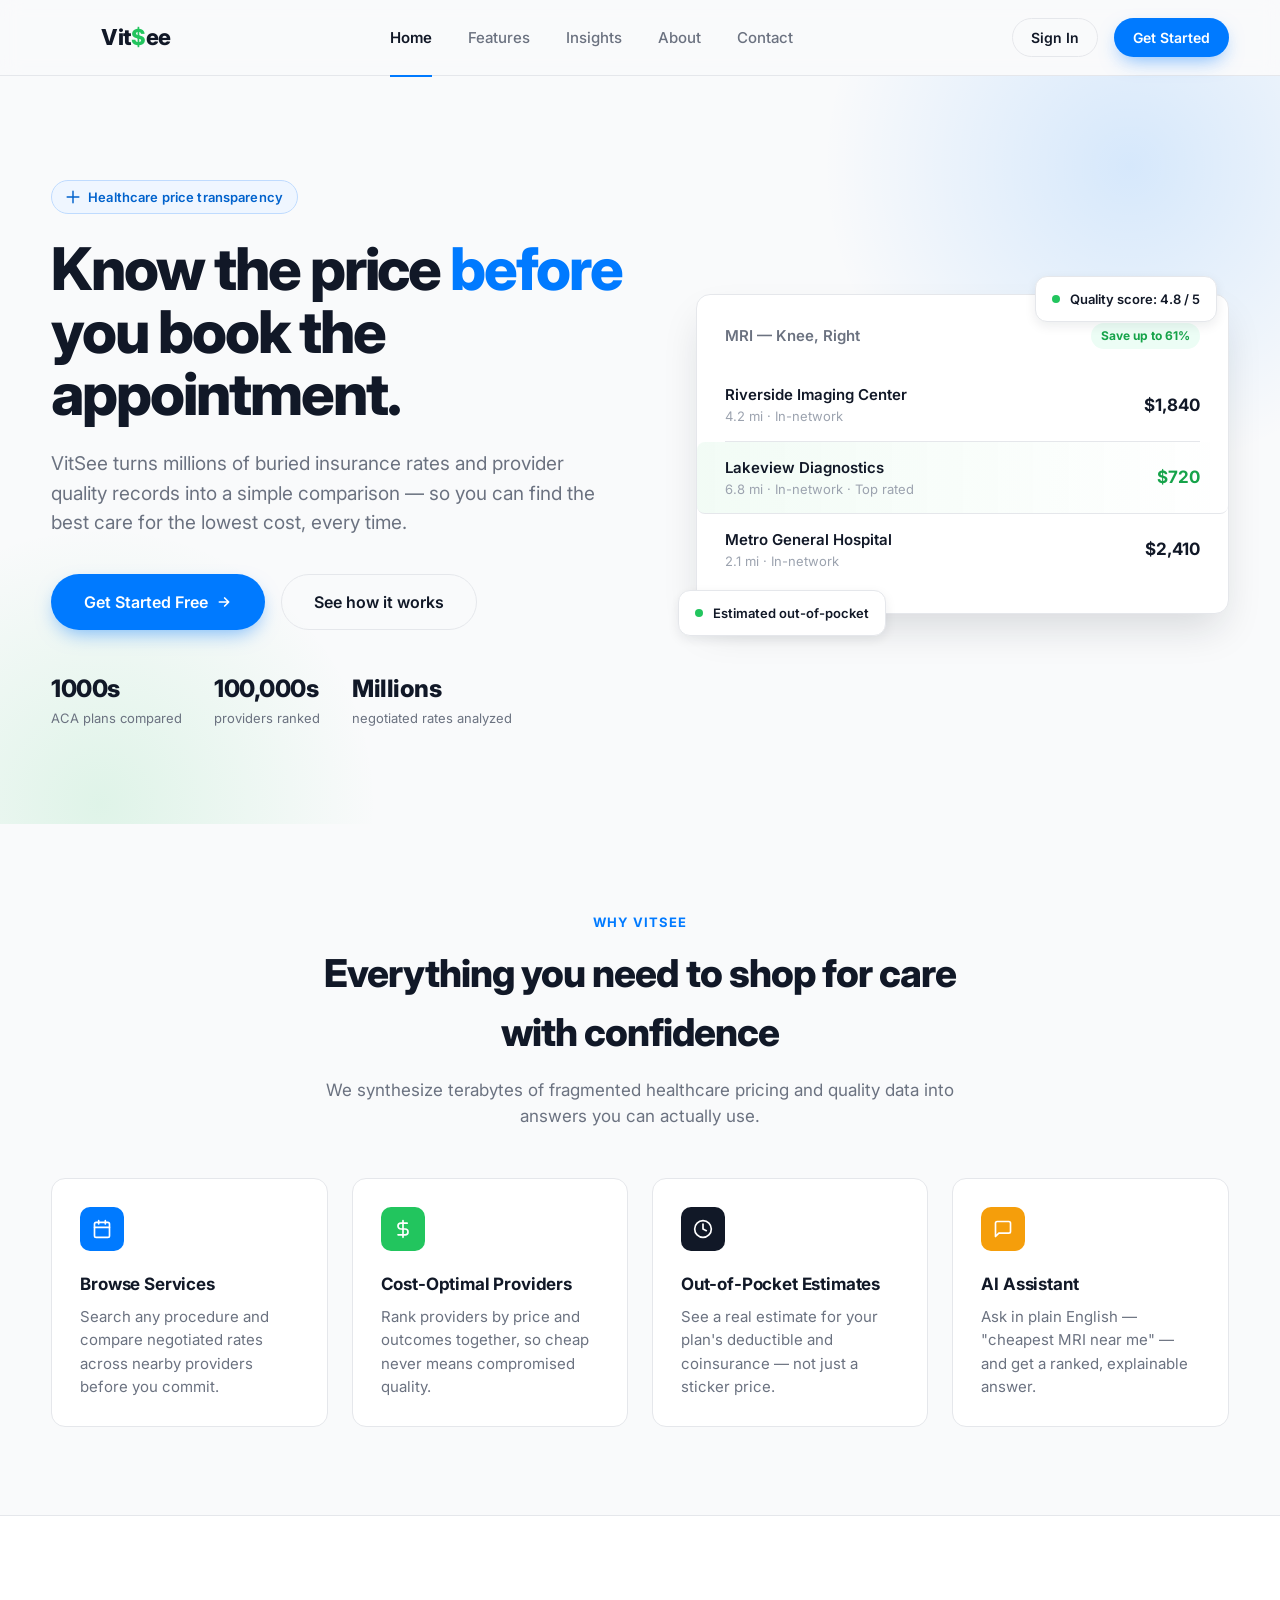
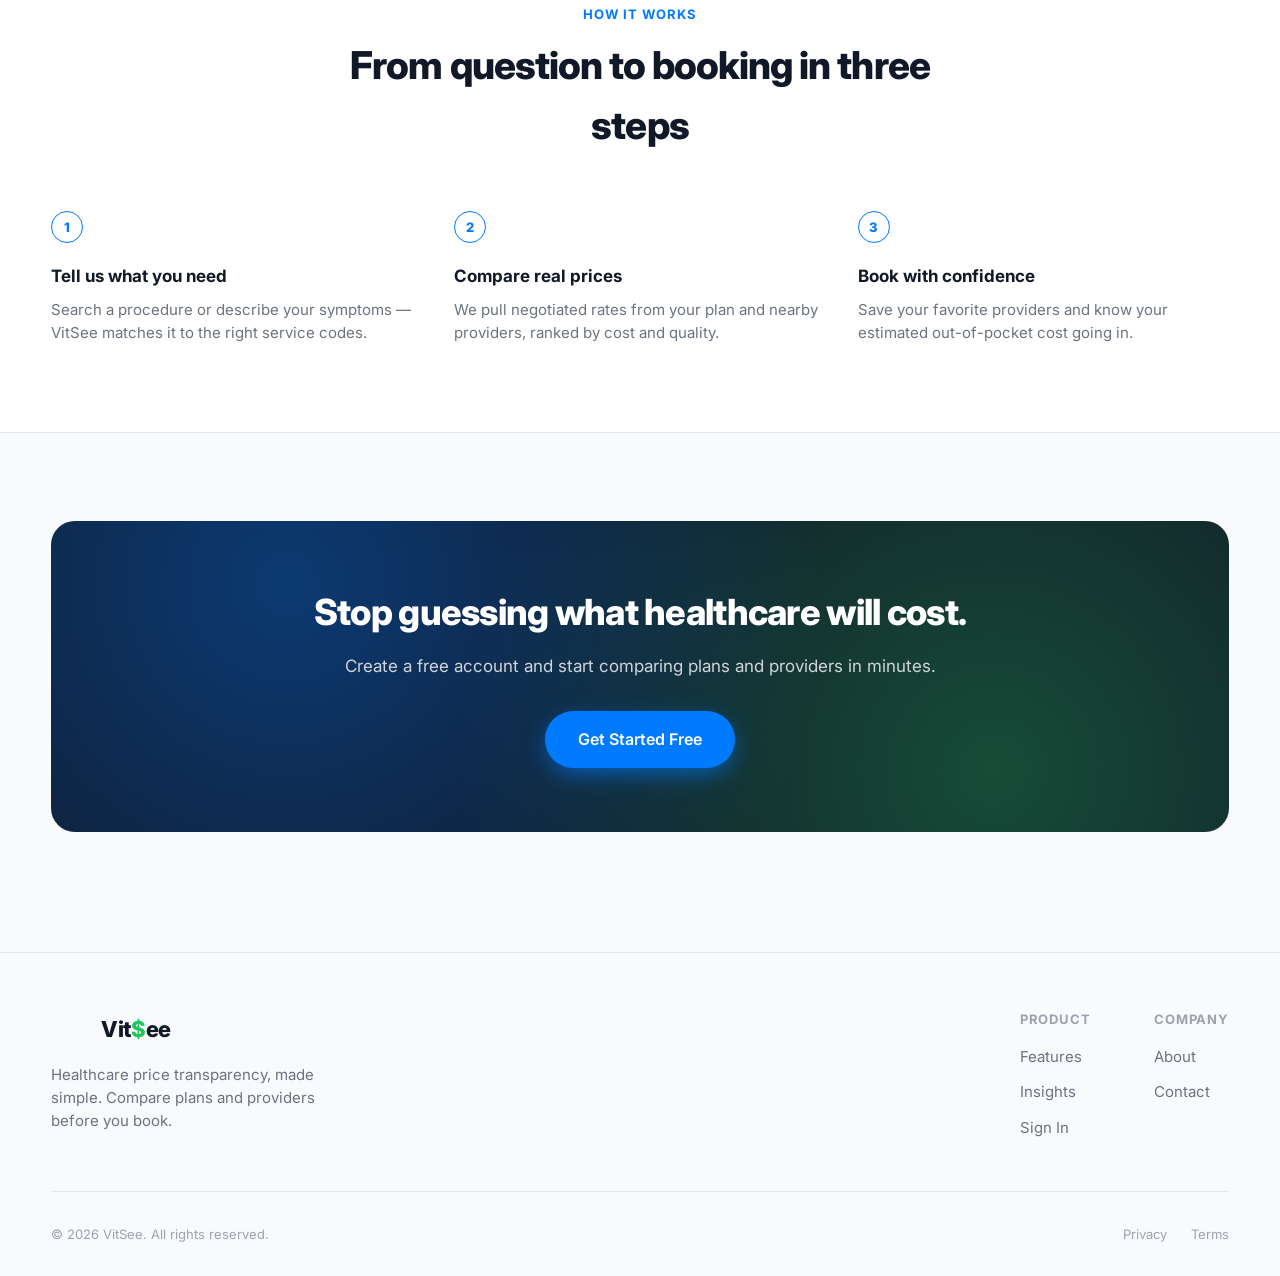
==== index.html @ c8ea60de "Add Insights section for data-analysis articles New insights.html listing page (card grid, one live " ====
<!doctype html>
<html lang="en">
<head>
<meta charset="utf-8">
<title>VitSee — See the price before you book</title>
<meta name="description" content="VitSee compares ACA health plans and providers so you can find quality care at the lowest out-of-pocket cost, before you book.">
<meta name="viewport" content="width=device-width, initial-scale=1">
<link rel="icon" type="image/x-icon" href="assets/favicon.ico">
<link rel="preconnect" href="https://fonts.googleapis.com">
<link rel="preconnect" href="https://fonts.gstatic.com" crossorigin>
<link href="https://fonts.googleapis.com/css2?family=Inter:wght@400;500;600;700;800&display=swap" rel="stylesheet">
<link rel="stylesheet" href="styles.css">
</head>
<body>

<header class="site-header">
  <div class="wrap header-inner">
    <a href="index.html" class="brand">
      <img src="assets/vitsee-logo.png" alt="VitSee logo">
      <span class="brand-text">Vit<span class="brand-accent">$</span>ee</span>
    </a>
    <nav class="main-nav">
      <a href="index.html" class="active">Home</a>
      <a href="features.html">Features</a>
      <a href="insights.html">Insights</a>
      <a href="about.html">About</a>
      <a href="contact.html">Contact</a>
    </nav>
    <div class="header-actions">
      <a href="https://salmon-flower-08599f31e-preview.westus2.4.azurestaticapps.net/login" class="btn btn-ghost btn-sm">Sign In</a>
      <a href="https://salmon-flower-08599f31e-preview.westus2.4.azurestaticapps.net/login" class="btn btn-accent btn-sm">Get Started</a>
    </div>
    <button class="nav-toggle" aria-label="Toggle navigation" aria-expanded="false">
      <span></span><span></span><span></span>
    </button>
  </div>
</header>

<main>

  <!-- Hero -->
  <section class="hero">
    <div class="wrap hero-inner">
      <div>
        <span class="eyebrow">
          <svg width="14" height="14" viewBox="0 0 24 24" fill="none" stroke="currentColor" stroke-width="2.5" stroke-linecap="round" stroke-linejoin="round"><path d="M12 2v20M2 12h20"/></svg>
          Healthcare price transparency
        </span>
        <h1>Know the price <span class="accent">before</span> you book the appointment.</h1>
        <p class="hero-sub">VitSee turns millions of buried insurance rates and provider quality records into a simple comparison — so you can find the best care for the lowest cost, every time.</p>
        <div class="hero-cta-row">
          <a href="https://salmon-flower-08599f31e-preview.westus2.4.azurestaticapps.net/login" class="btn btn-accent btn-lg">
            Get Started Free
            <svg width="16" height="16" viewBox="0 0 24 24" fill="none" stroke="currentColor" stroke-width="2.5" stroke-linecap="round" stroke-linejoin="round"><path d="M5 12h14M13 6l6 6-6 6"/></svg>
          </a>
          <a href="features.html" class="btn btn-ghost btn-lg">See how it works</a>
        </div>
        <div class="hero-trust">
          <div>
            <strong>1000s</strong>
            <span>ACA plans compared</span>
          </div>
          <div>
            <strong>100,000s</strong>
            <span>providers ranked</span>
          </div>
          <div>
            <strong>Millions</strong>
            <span>negotiated rates analyzed</span>
          </div>
        </div>
      </div>

      <div class="hero-visual">
        <div class="floating-chip chip-1">
          <span class="chip-dot"></span> Quality score: 4.8 / 5
        </div>
        <div class="savings-card">
          <div class="savings-card-header">
            <h3>MRI — Knee, Right</h3>
            <span class="savings-pill">Save up to 61%</span>
          </div>
          <div class="compare-row">
            <div>
              <div class="compare-name">Riverside Imaging Center</div>
              <div class="compare-meta">4.2 mi · In-network</div>
            </div>
            <div class="compare-price">$1,840</div>
          </div>
          <div class="compare-row best">
            <div>
              <div class="compare-name">Lakeview Diagnostics</div>
              <div class="compare-meta">6.8 mi · In-network · Top rated</div>
            </div>
            <div class="compare-price">$720</div>
          </div>
          <div class="compare-row">
            <div>
              <div class="compare-name">Metro General Hospital</div>
              <div class="compare-meta">2.1 mi · In-network</div>
            </div>
            <div class="compare-price">$2,410</div>
          </div>
        </div>
        <div class="floating-chip chip-2">
          <span class="chip-dot"></span> Estimated out-of-pocket
        </div>
      </div>
    </div>
  </section>

  <!-- Feature highlights -->
  <section id="features">
    <div class="wrap">
      <div class="section-head center reveal">
        <span class="section-label">Why VitSee</span>
        <h2>Everything you need to shop for care with confidence</h2>
        <p>We synthesize terabytes of fragmented healthcare pricing and quality data into answers you can actually use.</p>
      </div>

      <div class="feature-grid">
        <div class="feature-card reveal">
          <div class="feature-icon blue">
            <svg width="20" height="20" viewBox="0 0 24 24" fill="none" stroke="currentColor" stroke-width="2" stroke-linecap="round" stroke-linejoin="round"><rect x="3" y="4" width="18" height="18" rx="2"/><path d="M16 2v4M8 2v4M3 10h18"/></svg>
          </div>
          <h3>Browse Services</h3>
          <p>Search any procedure and compare negotiated rates across nearby providers before you commit.</p>
        </div>
        <div class="feature-card reveal">
          <div class="feature-icon green">
            <svg width="20" height="20" viewBox="0 0 24 24" fill="none" stroke="currentColor" stroke-width="2" stroke-linecap="round" stroke-linejoin="round"><path d="M12 2v20M17 5H9.5a3.5 3.5 0 0 0 0 7h5a3.5 3.5 0 0 1 0 7H6"/></svg>
          </div>
          <h3>Cost-Optimal Providers</h3>
          <p>Rank providers by price and outcomes together, so cheap never means compromised quality.</p>
        </div>
        <div class="feature-card reveal">
          <div class="feature-icon dark">
            <svg width="20" height="20" viewBox="0 0 24 24" fill="none" stroke="currentColor" stroke-width="2" stroke-linecap="round" stroke-linejoin="round"><circle cx="12" cy="12" r="10"/><path d="M12 6v6l4 2"/></svg>
          </div>
          <h3>Out-of-Pocket Estimates</h3>
          <p>See a real estimate for your plan's deductible and coinsurance — not just a sticker price.</p>
        </div>
        <div class="feature-card reveal">
          <div class="feature-icon amber">
            <svg width="20" height="20" viewBox="0 0 24 24" fill="none" stroke="currentColor" stroke-width="2" stroke-linecap="round" stroke-linejoin="round"><path d="M21 15a2 2 0 0 1-2 2H7l-4 4V5a2 2 0 0 1 2-2h14a2 2 0 0 1 2 2z"/></svg>
          </div>
          <h3>AI Assistant</h3>
          <p>Ask in plain English — "cheapest MRI near me" — and get a ranked, explainable answer.</p>
        </div>
      </div>
    </div>
  </section>

  <!-- How it works -->
  <section style="background: var(--surface-color); border-top: 1px solid var(--border-color); border-bottom: 1px solid var(--border-color);">
    <div class="wrap">
      <div class="section-head center reveal">
        <span class="section-label">How it works</span>
        <h2>From question to booking in three steps</h2>
      </div>
      <div class="steps">
        <div class="step reveal">
          <div class="step-number">1</div>
          <h3>Tell us what you need</h3>
          <p>Search a procedure or describe your symptoms — VitSee matches it to the right service codes.</p>
        </div>
        <div class="step reveal">
          <div class="step-number">2</div>
          <h3>Compare real prices</h3>
          <p>We pull negotiated rates from your plan and nearby providers, ranked by cost and quality.</p>
        </div>
        <div class="step reveal">
          <div class="step-number">3</div>
          <h3>Book with confidence</h3>
          <p>Save your favorite providers and know your estimated out-of-pocket cost going in.</p>
        </div>
      </div>
    </div>
  </section>

  <!-- Closing CTA -->
  <section>
    <div class="wrap">
      <div class="cta-banner reveal">
        <h2>Stop guessing what healthcare will cost.</h2>
        <p>Create a free account and start comparing plans and providers in minutes.</p>
        <a href="https://salmon-flower-08599f31e-preview.westus2.4.azurestaticapps.net/login" class="btn btn-accent btn-lg">Get Started Free</a>
      </div>
    </div>
  </section>

</main>

<footer class="site-footer">
  <div class="wrap">
    <div class="footer-top">
      <div class="footer-brand">
        <a href="index.html" class="brand">
          <img src="assets/vitsee-logo.png" alt="VitSee logo">
          <span class="brand-text">Vit<span class="brand-accent">$</span>ee</span>
        </a>
        <p>Healthcare price transparency, made simple. Compare plans and providers before you book.</p>
      </div>
      <div class="footer-cols">
        <div class="footer-col">
          <h5>Product</h5>
          <a href="features.html">Features</a>
          <a href="insights.html">Insights</a>
          <a href="https://salmon-flower-08599f31e-preview.westus2.4.azurestaticapps.net/login">Sign In</a>
        </div>
        <div class="footer-col">
          <h5>Company</h5>
          <a href="about.html">About</a>
          <a href="contact.html">Contact</a>
        </div>
      </div>
    </div>
    <div class="footer-bottom">
      <span>&copy; 2026 VitSee. All rights reserved.</span>
      <div class="footer-bottom-links">
        <a href="contact.html">Privacy</a>
        <a href="contact.html">Terms</a>
      </div>
    </div>
  </div>
</footer>

<script src="script.js"></script>
</body>
</html>
---- styles.css ----
/* ==========================================================================
   VitSee Marketing Site — Shared Stylesheet
   Palette and typography match the vitsee-web product app.
   ========================================================================== */

:root {
  --primary-color: #007AFF;
  --primary-dark: #0062CC;
  --primary-light: #EFF6FF;
  --accent-green: #22C55E;
  --accent-green-dark: #16A34A;
  --text-primary: #111827;
  --text-secondary: #6B7280;
  --text-muted: #9CA3AF;
  --bg-color: #F9FAFB;
  --surface-color: #FFFFFF;
  --border-color: #E5E7EB;
  --amber: #F59E0B;
  --red: #EF4444;

  --font-sans: 'Inter', -apple-system, BlinkMacSystemFont, "Segoe UI", Roboto, "Helvetica Neue", Arial, sans-serif;
  --header-height: 76px;
  --max-width: 1200px;

  --shadow-sm: 0 1px 2px rgba(17, 24, 39, 0.05);
  --shadow-md: 0 4px 12px rgba(17, 24, 39, 0.08);
  --shadow-lg: 0 20px 40px -8px rgba(17, 24, 39, 0.15);
  --radius: 14px;
}

* {
  box-sizing: border-box;
}

html {
  scroll-behavior: smooth;
}

body {
  margin: 0;
  font-family: var(--font-sans);
  color: var(--text-primary);
  background-color: var(--bg-color);
  -webkit-font-smoothing: antialiased;
  line-height: 1.55;
}

img {
  max-width: 100%;
  display: block;
}

a {
  color: inherit;
}

.wrap {
  width: 92%;
  max-width: var(--max-width);
  margin: 0 auto;
}

/* ---------- Header ---------- */

.site-header {
  position: sticky;
  top: 0;
  z-index: 100;
  background-color: rgba(249, 250, 251, 0.85);
  backdrop-filter: blur(10px);
  -webkit-backdrop-filter: blur(10px);
  border-bottom: 1px solid var(--border-color);
  height: var(--header-height);
}

.header-inner {
  display: flex;
  align-items: center;
  justify-content: space-between;
  height: 100%;
}

.brand {
  display: flex;
  align-items: center;
  gap: 0.625rem;
  text-decoration: none;
  color: inherit;
}

.brand img {
  height: 40px;
  width: 40px;
  border-radius: 9px;
}

.brand-text {
  font-size: 1.375rem;
  font-weight: 800;
  letter-spacing: -0.03em;
  color: var(--text-primary);
}

.brand-accent {
  color: var(--accent-green);
}

.main-nav {
  display: flex;
  align-items: center;
  gap: 2.25rem;
}

.main-nav a {
  text-decoration: none;
  color: var(--text-secondary);
  font-weight: 500;
  font-size: 0.9375rem;
  transition: color 0.15s ease;
  position: relative;
}

.main-nav a:hover {
  color: var(--text-primary);
}

.main-nav a.active {
  color: var(--text-primary);
  font-weight: 600;
}

.main-nav a.active::after {
  content: "";
  position: absolute;
  left: 0;
  right: 0;
  bottom: -28px;
  height: 2px;
  background: var(--primary-color);
}

.header-actions {
  display: flex;
  align-items: center;
  gap: 1rem;
}

.nav-toggle {
  display: none;
  background: none;
  border: none;
  padding: 0.5rem;
  cursor: pointer;
}

.nav-toggle span {
  display: block;
  width: 22px;
  height: 2px;
  background: var(--text-primary);
  margin: 5px 0;
  border-radius: 2px;
}

/* ---------- Buttons ---------- */

.btn {
  display: inline-flex;
  align-items: center;
  justify-content: center;
  gap: 0.5rem;
  padding: 0.75rem 1.5rem;
  border-radius: 999px;
  font-weight: 600;
  font-size: 0.9375rem;
  text-decoration: none;
  border: 1px solid transparent;
  cursor: pointer;
  transition: transform 0.15s ease, box-shadow 0.15s ease, background-color 0.15s ease, color 0.15s ease;
  white-space: nowrap;
}

.btn-primary {
  background-color: var(--text-primary);
  color: #fff;
  box-shadow: var(--shadow-sm);
}

.btn-primary:hover {
  transform: translateY(-1px);
  box-shadow: var(--shadow-md);
  background-color: #000;
}

.btn-accent {
  background-color: var(--primary-color);
  color: #fff;
  box-shadow: 0 8px 20px -6px rgba(0, 122, 255, 0.55);
}

.btn-accent:hover {
  transform: translateY(-1px);
  background-color: var(--primary-dark);
  box-shadow: 0 12px 24px -6px rgba(0, 122, 255, 0.6);
}

.btn-ghost {
  background-color: transparent;
  color: var(--text-primary);
  border-color: var(--border-color);
}

.btn-ghost:hover {
  border-color: var(--text-primary);
}

.btn-sm {
  padding: 0.5rem 1.125rem;
  font-size: 0.875rem;
}

.btn-lg {
  padding: 0.9375rem 2rem;
  font-size: 1rem;
}

/* ---------- Hero ---------- */

.hero {
  position: relative;
  overflow: hidden;
  padding: 6.5rem 0 6rem;
}

.hero::before {
  content: "";
  position: absolute;
  top: -220px;
  right: -160px;
  width: 620px;
  height: 620px;
  background: radial-gradient(circle, rgba(0, 122, 255, 0.14) 0%, rgba(0, 122, 255, 0) 70%);
  z-index: 0;
}

.hero::after {
  content: "";
  position: absolute;
  bottom: -260px;
  left: -180px;
  width: 560px;
  height: 560px;
  background: radial-gradient(circle, rgba(34, 197, 94, 0.12) 0%, rgba(34, 197, 94, 0) 70%);
  z-index: 0;
}

.hero-inner {
  position: relative;
  z-index: 1;
  display: grid;
  grid-template-columns: 1.05fr 0.95fr;
  gap: 3.5rem;
  align-items: center;
}

.eyebrow {
  display: inline-flex;
  align-items: center;
  gap: 0.5rem;
  background: var(--primary-light);
  color: var(--primary-dark);
  border: 1px solid #BFDBFE;
  padding: 0.375rem 0.875rem;
  border-radius: 999px;
  font-size: 0.8125rem;
  font-weight: 600;
  letter-spacing: 0.01em;
  margin-bottom: 1.5rem;
  animation: fadeUp 0.6s ease both;
}

.hero h1 {
  font-size: clamp(2.5rem, 4.6vw, 3.75rem);
  line-height: 1.06;
  letter-spacing: -0.035em;
  font-weight: 800;
  margin: 0 0 1.5rem;
  animation: fadeUp 0.6s ease 0.08s both;
}

.hero h1 .accent {
  color: var(--primary-color);
}

.hero-sub {
  font-size: 1.1875rem;
  color: var(--text-secondary);
  max-width: 46ch;
  margin: 0 0 2.25rem;
  animation: fadeUp 0.6s ease 0.16s both;
}

.hero-cta-row {
  display: flex;
  gap: 1rem;
  flex-wrap: wrap;
  margin-bottom: 2.5rem;
  animation: fadeUp 0.6s ease 0.24s both;
}

.hero-trust {
  display: flex;
  gap: 2rem;
  flex-wrap: wrap;
  animation: fadeUp 0.6s ease 0.32s both;
}

.hero-trust div {
  display: flex;
  flex-direction: column;
}

.hero-trust strong {
  font-size: 1.5rem;
  font-weight: 800;
  letter-spacing: -0.02em;
}

.hero-trust span {
  font-size: 0.8125rem;
  color: var(--text-secondary);
}

/* Hero visual: mock savings card */

.hero-visual {
  position: relative;
  animation: fadeUp 0.7s ease 0.2s both;
}

.savings-card {
  background: var(--surface-color);
  border: 1px solid var(--border-color);
  border-radius: var(--radius);
  box-shadow: var(--shadow-lg);
  padding: 1.75rem;
  position: relative;
  z-index: 2;
}

.savings-card-header {
  display: flex;
  justify-content: space-between;
  align-items: center;
  margin-bottom: 1.25rem;
}

.savings-card-header h3 {
  margin: 0;
  font-size: 0.9375rem;
  color: var(--text-secondary);
  font-weight: 600;
}

.savings-pill {
  background: #ECFDF5;
  color: var(--accent-green-dark);
  font-size: 0.75rem;
  font-weight: 700;
  padding: 0.25rem 0.625rem;
  border-radius: 999px;
}

.compare-row {
  display: flex;
  justify-content: space-between;
  align-items: center;
  padding: 0.875rem 0;
  border-bottom: 1px solid var(--border-color);
}

.compare-row:last-of-type {
  border-bottom: none;
}

.compare-name {
  font-weight: 600;
  font-size: 0.9375rem;
}

.compare-meta {
  color: var(--text-muted);
  font-size: 0.8125rem;
}

.compare-price {
  font-weight: 700;
  font-size: 1.0625rem;
}

.compare-row.best .compare-price {
  color: var(--accent-green-dark);
}

.compare-row.best {
  background: linear-gradient(90deg, rgba(34,197,94,0.06), transparent);
  margin: 0 -1.75rem;
  padding: 0.875rem 1.75rem;
  border-radius: 8px;
}

.floating-chip {
  position: absolute;
  background: var(--surface-color);
  border: 1px solid var(--border-color);
  border-radius: 12px;
  box-shadow: var(--shadow-md);
  padding: 0.75rem 1rem;
  display: flex;
  align-items: center;
  gap: 0.625rem;
  font-size: 0.8125rem;
  font-weight: 600;
  z-index: 3;
}

.floating-chip.chip-1 {
  top: -18px;
  right: 12px;
  animation: floatY 5s ease-in-out infinite;
}

.floating-chip.chip-2 {
  bottom: -22px;
  left: -18px;
  animation: floatY 6s ease-in-out infinite 0.4s;
}

.chip-dot {
  width: 8px;
  height: 8px;
  border-radius: 50%;
  background: var(--accent-green);
  flex-shrink: 0;
}

/* ---------- Section basics ---------- */

section {
  padding: 5.5rem 0;
}

.section-head {
  max-width: 640px;
  margin: 0 0 3rem;
}

.section-head.center {
  margin-left: auto;
  margin-right: auto;
  text-align: center;
}

.section-label {
  color: var(--primary-color);
  font-weight: 700;
  font-size: 0.8125rem;
  text-transform: uppercase;
  letter-spacing: 0.08em;
  margin-bottom: 0.75rem;
  display: block;
}

.section-head h2 {
  font-size: clamp(1.875rem, 3vw, 2.5rem);
  letter-spacing: -0.025em;
  margin: 0 0 0.875rem;
  font-weight: 800;
}

.section-head p {
  color: var(--text-secondary);
  font-size: 1.0625rem;
  margin: 0;
}

/* ---------- Feature cards ---------- */

.feature-grid {
  display: grid;
  grid-template-columns: repeat(4, 1fr);
  gap: 1.5rem;
}

.feature-card {
  background: var(--surface-color);
  border: 1px solid var(--border-color);
  border-radius: var(--radius);
  padding: 1.75rem;
  transition: transform 0.2s ease, box-shadow 0.2s ease, border-color 0.2s ease;
}

.feature-card:hover {
  transform: translateY(-4px);
  box-shadow: var(--shadow-md);
  border-color: #D8DEE9;
}

.feature-icon {
  width: 44px;
  height: 44px;
  border-radius: 10px;
  display: flex;
  align-items: center;
  justify-content: center;
  margin-bottom: 1.25rem;
  color: #fff;
}

.feature-icon.blue { background: var(--primary-color); }
.feature-icon.green { background: var(--accent-green); }
.feature-icon.amber { background: var(--amber); }
.feature-icon.dark { background: var(--text-primary); }

.feature-card h3 {
  font-size: 1.0625rem;
  margin: 0 0 0.5rem;
  font-weight: 700;
  letter-spacing: -0.01em;
}

.feature-card p {
  color: var(--text-secondary);
  font-size: 0.9375rem;
  margin: 0;
}

/* ---------- How it works ---------- */

.steps {
  display: grid;
  grid-template-columns: repeat(3, 1fr);
  gap: 2rem;
  position: relative;
}

.step {
  position: relative;
  padding-top: 0.5rem;
}

.step-number {
  font-size: 0.8125rem;
  font-weight: 800;
  color: var(--primary-color);
  border: 1.5px solid var(--primary-color);
  width: 32px;
  height: 32px;
  border-radius: 50%;
  display: flex;
  align-items: center;
  justify-content: center;
  margin-bottom: 1.25rem;
}

.step h3 {
  font-size: 1.0625rem;
  margin: 0 0 0.5rem;
  font-weight: 700;
}

.step p {
  color: var(--text-secondary);
  font-size: 0.9375rem;
  margin: 0;
}

/* ---------- Alternating feature rows (features.html) ---------- */

.feature-row {
  display: grid;
  grid-template-columns: 1fr 1fr;
  gap: 3.5rem;
  align-items: center;
  padding: 4rem 0;
  border-bottom: 1px solid var(--border-color);
}

.feature-row:last-child {
  border-bottom: none;
}

.feature-row.reverse .feature-row-media {
  order: 2;
}

.feature-row-media {
  background: var(--surface-color);
  border: 1px solid var(--border-color);
  border-radius: var(--radius);
  padding: 2rem;
  box-shadow: var(--shadow-sm);
  min-height: 260px;
  display: flex;
  align-items: center;
  justify-content: center;
}

.feature-row-tag {
  display: inline-block;
  font-size: 0.75rem;
  font-weight: 700;
  text-transform: uppercase;
  letter-spacing: 0.06em;
  color: var(--accent-green-dark);
  background: #ECFDF5;
  padding: 0.3rem 0.7rem;
  border-radius: 999px;
  margin-bottom: 1rem;
}

.feature-row h3 {
  font-size: 1.75rem;
  letter-spacing: -0.02em;
  margin: 0 0 1rem;
  font-weight: 800;
}

.feature-row p {
  color: var(--text-secondary);
  font-size: 1.0625rem;
  margin: 0 0 1.25rem;
}

.feature-row ul {
  list-style: none;
  padding: 0;
  margin: 0;
  display: flex;
  flex-direction: column;
  gap: 0.75rem;
}

.feature-row li {
  display: flex;
  align-items: flex-start;
  gap: 0.625rem;
  font-size: 0.9375rem;
  color: var(--text-primary);
}

.feature-row li svg {
  flex-shrink: 0;
  color: var(--accent-green-dark);
  margin-top: 2px;
}

/* mock UI blocks used inside feature-row-media */

.mock-bar {
  height: 12px;
  border-radius: 6px;
  background: var(--border-color);
}

.mock-list {
  width: 100%;
  display: flex;
  flex-direction: column;
  gap: 0.875rem;
}

.mock-pill-row {
  display: flex;
  gap: 0.5rem;
  flex-wrap: wrap;
}

.mock-pill {
  padding: 0.4rem 0.875rem;
  border-radius: 999px;
  background: var(--primary-light);
  color: var(--primary-dark);
  font-size: 0.8125rem;
  font-weight: 600;
}

.mock-chat-bubble {
  background: var(--bg-color);
  border: 1px solid var(--border-color);
  border-radius: 12px;
  padding: 0.875rem 1rem;
  font-size: 0.875rem;
  max-width: 80%;
}

.mock-chat-bubble.user {
  align-self: flex-end;
  background: var(--primary-color);
  color: #fff;
  border-color: transparent;
}

/* ---------- About page ---------- */

.stat-strip {
  display: grid;
  grid-template-columns: repeat(4, 1fr);
  gap: 1.5rem;
  padding: 3rem 0;
  border-top: 1px solid var(--border-color);
  border-bottom: 1px solid var(--border-color);
}

.stat-strip div {
  text-align: center;
}

.stat-strip strong {
  display: block;
  font-size: 2rem;
  font-weight: 800;
  letter-spacing: -0.02em;
  color: var(--primary-color);
}

.stat-strip span {
  color: var(--text-secondary);
  font-size: 0.875rem;
}

.prose {
  max-width: 720px;
  margin: 0 auto;
  font-size: 1.0625rem;
  color: var(--text-secondary);
}

.prose h2 {
  color: var(--text-primary);
  font-size: 1.75rem;
  letter-spacing: -0.02em;
  margin: 2.5rem 0 1rem;
  font-weight: 800;
}

.prose h2:first-child {
  margin-top: 0;
}

.prose p {
  margin: 0 0 1.25rem;
}

.value-grid {
  display: grid;
  grid-template-columns: repeat(3, 1fr);
  gap: 1.5rem;
  margin-top: 1rem;
}

.value-card {
  background: var(--surface-color);
  border: 1px solid var(--border-color);
  border-radius: var(--radius);
  padding: 1.75rem;
}

.value-card h4 {
  margin: 0 0 0.5rem;
  font-size: 1rem;
  font-weight: 700;
}

.value-card p {
  margin: 0;
  color: var(--text-secondary);
  font-size: 0.9375rem;
}

/* ---------- Contact page ---------- */

.contact-grid {
  display: grid;
  grid-template-columns: 1fr 1fr;
  gap: 3rem;
  align-items: start;
}

.contact-card {
  background: var(--surface-color);
  border: 1px solid var(--border-color);
  border-radius: var(--radius);
  padding: 2.5rem;
  box-shadow: var(--shadow-sm);
}

.contact-method {
  display: flex;
  align-items: flex-start;
  gap: 1rem;
  padding: 1.25rem 0;
  border-bottom: 1px solid var(--border-color);
}

.contact-method:last-child {
  border-bottom: none;
}

.contact-icon {
  width: 40px;
  height: 40px;
  border-radius: 10px;
  background: var(--primary-light);
  color: var(--primary-color);
  display: flex;
  align-items: center;
  justify-content: center;
  flex-shrink: 0;
}

.contact-method h4 {
  margin: 0 0 0.25rem;
  font-size: 0.9375rem;
  font-weight: 700;
}

.contact-method p, .contact-method a {
  margin: 0;
  color: var(--text-secondary);
  font-size: 0.9375rem;
  text-decoration: none;
}

.contact-method a:hover {
  color: var(--primary-color);
}

/* ---------- Insights listing ---------- */

.insights-filter {
  display: flex;
  flex-wrap: wrap;
  gap: 0.625rem;
  margin-bottom: 2.5rem;
}

.filter-pill {
  padding: 0.5rem 1.125rem;
  border-radius: 999px;
  border: 1px solid var(--border-color);
  background: var(--surface-color);
  color: var(--text-secondary);
  font-size: 0.875rem;
  font-weight: 600;
  text-decoration: none;
  transition: border-color 0.15s ease, color 0.15s ease;
}

.filter-pill:hover {
  border-color: var(--primary-color);
  color: var(--primary-color);
}

.filter-pill.active {
  background: var(--text-primary);
  border-color: var(--text-primary);
  color: #fff;
}

.insight-grid {
  display: grid;
  grid-template-columns: repeat(3, 1fr);
  gap: 1.75rem;
}

.insight-card {
  display: flex;
  flex-direction: column;
  background: var(--surface-color);
  border: 1px solid var(--border-color);
  border-radius: var(--radius);
  overflow: hidden;
  text-decoration: none;
  color: inherit;
  transition: transform 0.2s ease, box-shadow 0.2s ease, border-color 0.2s ease;
}

.insight-card:hover {
  transform: translateY(-4px);
  box-shadow: var(--shadow-md);
  border-color: #D8DEE9;
}

.insight-card-media {
  height: 160px;
  display: flex;
  align-items: center;
  justify-content: center;
  position: relative;
  overflow: hidden;
}

.insight-card-media svg {
  position: relative;
  z-index: 1;
}

.insight-card-media::before {
  content: "";
  position: absolute;
  inset: 0;
  opacity: 0.9;
}

.insight-card-media.tone-blue::before { background: linear-gradient(135deg, #DBEAFE, #EFF6FF); }
.insight-card-media.tone-green::before { background: linear-gradient(135deg, #DCFCE7, #ECFDF5); }
.insight-card-media.tone-amber::before { background: linear-gradient(135deg, #FEF3C7, #FFFBEB); }

.insight-card-media.tone-blue svg { color: var(--primary-color); }
.insight-card-media.tone-green svg { color: var(--accent-green-dark); }
.insight-card-media.tone-amber svg { color: var(--amber); }

.insight-card-body {
  padding: 1.5rem;
  display: flex;
  flex-direction: column;
  gap: 0.75rem;
  flex: 1;
}

.insight-card-tag {
  display: inline-flex;
  align-self: flex-start;
  font-size: 0.75rem;
  font-weight: 700;
  text-transform: uppercase;
  letter-spacing: 0.05em;
  color: var(--primary-dark);
  background: var(--primary-light);
  padding: 0.25rem 0.625rem;
  border-radius: 999px;
}

.insight-card-body h3 {
  margin: 0;
  font-size: 1.125rem;
  font-weight: 700;
  letter-spacing: -0.01em;
  line-height: 1.35;
}

.insight-card-body p {
  margin: 0;
  color: var(--text-secondary);
  font-size: 0.9375rem;
  flex: 1;
}

.insight-card-meta {
  display: flex;
  justify-content: space-between;
  align-items: center;
  font-size: 0.8125rem;
  color: var(--text-muted);
  padding-top: 0.75rem;
  border-top: 1px solid var(--border-color);
  margin-top: 0.25rem;
}

.insight-card.featured {
  grid-column: span 2;
}

.insight-card.featured .insight-card-media {
  height: 220px;
}

.insight-card.featured .insight-card-body h3 {
  font-size: 1.5rem;
}

/* ---------- Article page ---------- */

.article-header {
  padding: 3rem 0 2.5rem;
  border-bottom: 1px solid var(--border-color);
}

.article-meta-row {
  display: flex;
  align-items: center;
  gap: 0.75rem;
  margin-bottom: 1.25rem;
  font-size: 0.875rem;
  color: var(--text-muted);
}

.article-header h1 {
  font-size: clamp(2rem, 3.6vw, 2.875rem);
  letter-spacing: -0.03em;
  font-weight: 800;
  line-height: 1.12;
  max-width: 850px;
  margin: 0 0 1.25rem;
}

.article-dek {
  font-size: 1.1875rem;
  color: var(--text-secondary);
  max-width: 700px;
  margin: 0;
}

.article-body {
  max-width: 720px;
  margin: 0 auto;
  padding: 3rem 0;
}

.article-body p {
  font-size: 1.0625rem;
  color: var(--text-secondary);
  margin: 0 0 1.25rem;
}

.article-body h2 {
  font-size: 1.625rem;
  letter-spacing: -0.02em;
  font-weight: 800;
  color: var(--text-primary);
  margin: 2.75rem 0 1rem;
}

.article-body h2:first-child {
  margin-top: 0;
}

.stat-callout-row {
  display: grid;
  grid-template-columns: repeat(3, 1fr);
  gap: 1rem;
  margin: 2rem 0 2.5rem;
}

.stat-callout {
  background: var(--surface-color);
  border: 1px solid var(--border-color);
  border-radius: 12px;
  padding: 1.25rem;
  text-align: center;
}

.stat-callout strong {
  display: block;
  font-size: 1.75rem;
  font-weight: 800;
  letter-spacing: -0.02em;
  color: var(--primary-color);
  margin-bottom: 0.25rem;
}

.stat-callout span {
  font-size: 0.8125rem;
  color: var(--text-secondary);
}

.chart-block {
  background: var(--surface-color);
  border: 1px solid var(--border-color);
  border-radius: var(--radius);
  padding: 1.75rem;
  margin: 2rem 0 2.5rem;
}

.chart-block-title {
  font-size: 0.875rem;
  font-weight: 700;
  color: var(--text-primary);
  margin-bottom: 1.25rem;
}

.bar-chart {
  display: flex;
  flex-direction: column;
  gap: 0.875rem;
}

.bar-row {
  display: grid;
  grid-template-columns: 140px 1fr 70px;
  align-items: center;
  gap: 0.75rem;
  font-size: 0.875rem;
}

.bar-row-label {
  color: var(--text-secondary);
  white-space: nowrap;
  overflow: hidden;
  text-overflow: ellipsis;
}

.bar-track {
  height: 10px;
  background: var(--bg-color);
  border-radius: 999px;
  overflow: hidden;
}

.bar-fill {
  height: 100%;
  border-radius: 999px;
  background: var(--primary-color);
}

.bar-fill.accent {
  background: var(--accent-green);
}

.bar-row-value {
  text-align: right;
  font-weight: 700;
  color: var(--text-primary);
}

.callout-box {
  border-left: 3px solid var(--primary-color);
  background: var(--primary-light);
  border-radius: 0 10px 10px 0;
  padding: 1.25rem 1.5rem;
  margin: 2rem 0;
}

.callout-box p {
  margin: 0;
  color: #1E3A8A;
  font-size: 1rem;
}

.methodology-box {
  background: var(--surface-color);
  border: 1px solid var(--border-color);
  border-radius: var(--radius);
  padding: 1.75rem;
  margin-top: 2.5rem;
}

.methodology-box h4 {
  margin: 0 0 0.75rem;
  font-size: 0.9375rem;
  font-weight: 700;
}

.methodology-box p {
  font-size: 0.9375rem;
  margin: 0;
}

.article-footer-nav {
  border-top: 1px solid var(--border-color);
  padding: 2.5rem 0;
  display: flex;
  justify-content: space-between;
  align-items: center;
}

/* ---------- CTA banner ---------- */

.cta-banner {
  background: var(--text-primary);
  border-radius: 24px;
  padding: 4rem 3rem;
  text-align: center;
  position: relative;
  overflow: hidden;
}

.cta-banner::before {
  content: "";
  position: absolute;
  inset: 0;
  background: radial-gradient(circle at 20% 20%, rgba(0,122,255,0.35), transparent 55%),
              radial-gradient(circle at 80% 80%, rgba(34,197,94,0.3), transparent 55%);
}

.cta-banner > * {
  position: relative;
  z-index: 1;
}

.cta-banner h2 {
  color: #fff;
  font-size: clamp(1.75rem, 3vw, 2.25rem);
  letter-spacing: -0.02em;
  margin: 0 0 0.75rem;
  font-weight: 800;
}

.cta-banner p {
  color: #D1D5DB;
  font-size: 1.0625rem;
  margin: 0 0 2rem;
}

.cta-banner .btn-accent {
  box-shadow: 0 8px 24px -4px rgba(0,122,255,0.7);
}

/* ---------- Footer ---------- */

.site-footer {
  border-top: 1px solid var(--border-color);
  padding: 3.5rem 0 2rem;
  margin-top: 2rem;
}

.footer-top {
  display: flex;
  justify-content: space-between;
  gap: 3rem;
  padding-bottom: 2.5rem;
}

.footer-brand .brand {
  margin-bottom: 0.875rem;
}

.footer-brand p {
  color: var(--text-secondary);
  font-size: 0.9375rem;
  max-width: 32ch;
  margin: 0;
}

.footer-cols {
  display: flex;
  gap: 4rem;
}

.footer-col h5 {
  font-size: 0.8125rem;
  text-transform: uppercase;
  letter-spacing: 0.06em;
  color: var(--text-muted);
  margin: 0 0 1rem;
}

.footer-col a {
  display: block;
  color: var(--text-secondary);
  text-decoration: none;
  font-size: 0.9375rem;
  margin-bottom: 0.75rem;
}

.footer-col a:hover {
  color: var(--text-primary);
}

.footer-bottom {
  display: flex;
  justify-content: space-between;
  align-items: center;
  padding-top: 2rem;
  border-top: 1px solid var(--border-color);
  color: var(--text-muted);
  font-size: 0.8125rem;
}

.footer-bottom-links {
  display: flex;
  gap: 1.5rem;
}

.footer-bottom-links a {
  text-decoration: none;
  color: var(--text-muted);
}

.footer-bottom-links a:hover {
  color: var(--text-primary);
}

/* ---------- Animations ---------- */

@keyframes fadeUp {
  from {
    opacity: 0;
    transform: translateY(14px);
  }
  to {
    opacity: 1;
    transform: translateY(0);
  }
}

@keyframes floatY {
  0%, 100% { transform: translateY(0); }
  50% { transform: translateY(-8px); }
}

.reveal {
  opacity: 0;
  transform: translateY(10px);
  transition: opacity 0.5s ease, transform 0.5s ease;
}

.reveal.in-view {
  opacity: 1;
  transform: translateY(0);
}

/* ---------- Responsive ---------- */

@media (max-width: 980px) {
  .feature-grid {
    grid-template-columns: repeat(2, 1fr);
  }

  .steps {
    grid-template-columns: 1fr;
    gap: 2.5rem;
  }

  .hero-inner {
    grid-template-columns: 1fr;
  }

  .hero-visual {
    order: -1;
    max-width: 460px;
    margin: 0 auto;
  }

  .feature-row,
  .feature-row.reverse {
    grid-template-columns: 1fr;
  }

  .feature-row.reverse .feature-row-media {
    order: 0;
  }

  .stat-strip {
    grid-template-columns: repeat(2, 1fr);
    gap: 2rem;
  }

  .value-grid {
    grid-template-columns: 1fr;
  }

  .contact-grid {
    grid-template-columns: 1fr;
  }

  .insight-grid {
    grid-template-columns: repeat(2, 1fr);
  }

  .insight-card.featured {
    grid-column: span 2;
  }

  .stat-callout-row {
    grid-template-columns: 1fr;
  }

  .bar-row {
    grid-template-columns: 100px 1fr 60px;
  }

  .footer-top {
    flex-direction: column;
    gap: 2rem;
  }
}

@media (max-width: 768px) {
  :root {
    --header-height: 64px;
  }

  .nav-toggle {
    display: block;
  }

  .main-nav {
    position: fixed;
    top: var(--header-height);
    left: 0;
    right: 0;
    background: var(--surface-color);
    border-bottom: 1px solid var(--border-color);
    flex-direction: column;
    align-items: flex-start;
    gap: 0;
    padding: 0.5rem 0;
    transform: translateY(-8px);
    opacity: 0;
    pointer-events: none;
    transition: opacity 0.2s ease, transform 0.2s ease;
  }

  .main-nav.open {
    opacity: 1;
    transform: translateY(0);
    pointer-events: auto;
  }

  .main-nav a {
    width: 100%;
    padding: 0.875rem 6%;
  }

  .main-nav a.active::after {
    display: none;
  }

  .header-actions .btn-ghost {
    display: none;
  }

  .hero {
    padding: 3.5rem 0 3rem;
  }

  .hero-cta-row {
    flex-direction: column;
    align-items: stretch;
  }

  .hero-trust {
    gap: 1.5rem;
  }

  section {
    padding: 3.5rem 0;
  }

  .feature-grid {
    grid-template-columns: 1fr;
  }

  .stat-strip {
    grid-template-columns: 1fr 1fr;
  }

  .cta-banner {
    padding: 2.75rem 1.5rem;
  }

  .insight-grid {
    grid-template-columns: 1fr;
  }

  .insight-card.featured {
    grid-column: span 1;
  }

  .article-body {
    padding: 2.5rem 0;
  }

  .bar-row {
    grid-template-columns: 1fr;
    gap: 0.375rem;
  }

  .bar-row-value {
    text-align: left;
  }

  .article-footer-nav {
    flex-direction: column;
    gap: 1rem;
    align-items: stretch;
  }

  .footer-cols {
    flex-direction: column;
    gap: 2rem;
  }

  .footer-bottom {
    flex-direction: column;
    gap: 1rem;
    text-align: center;
  }
}
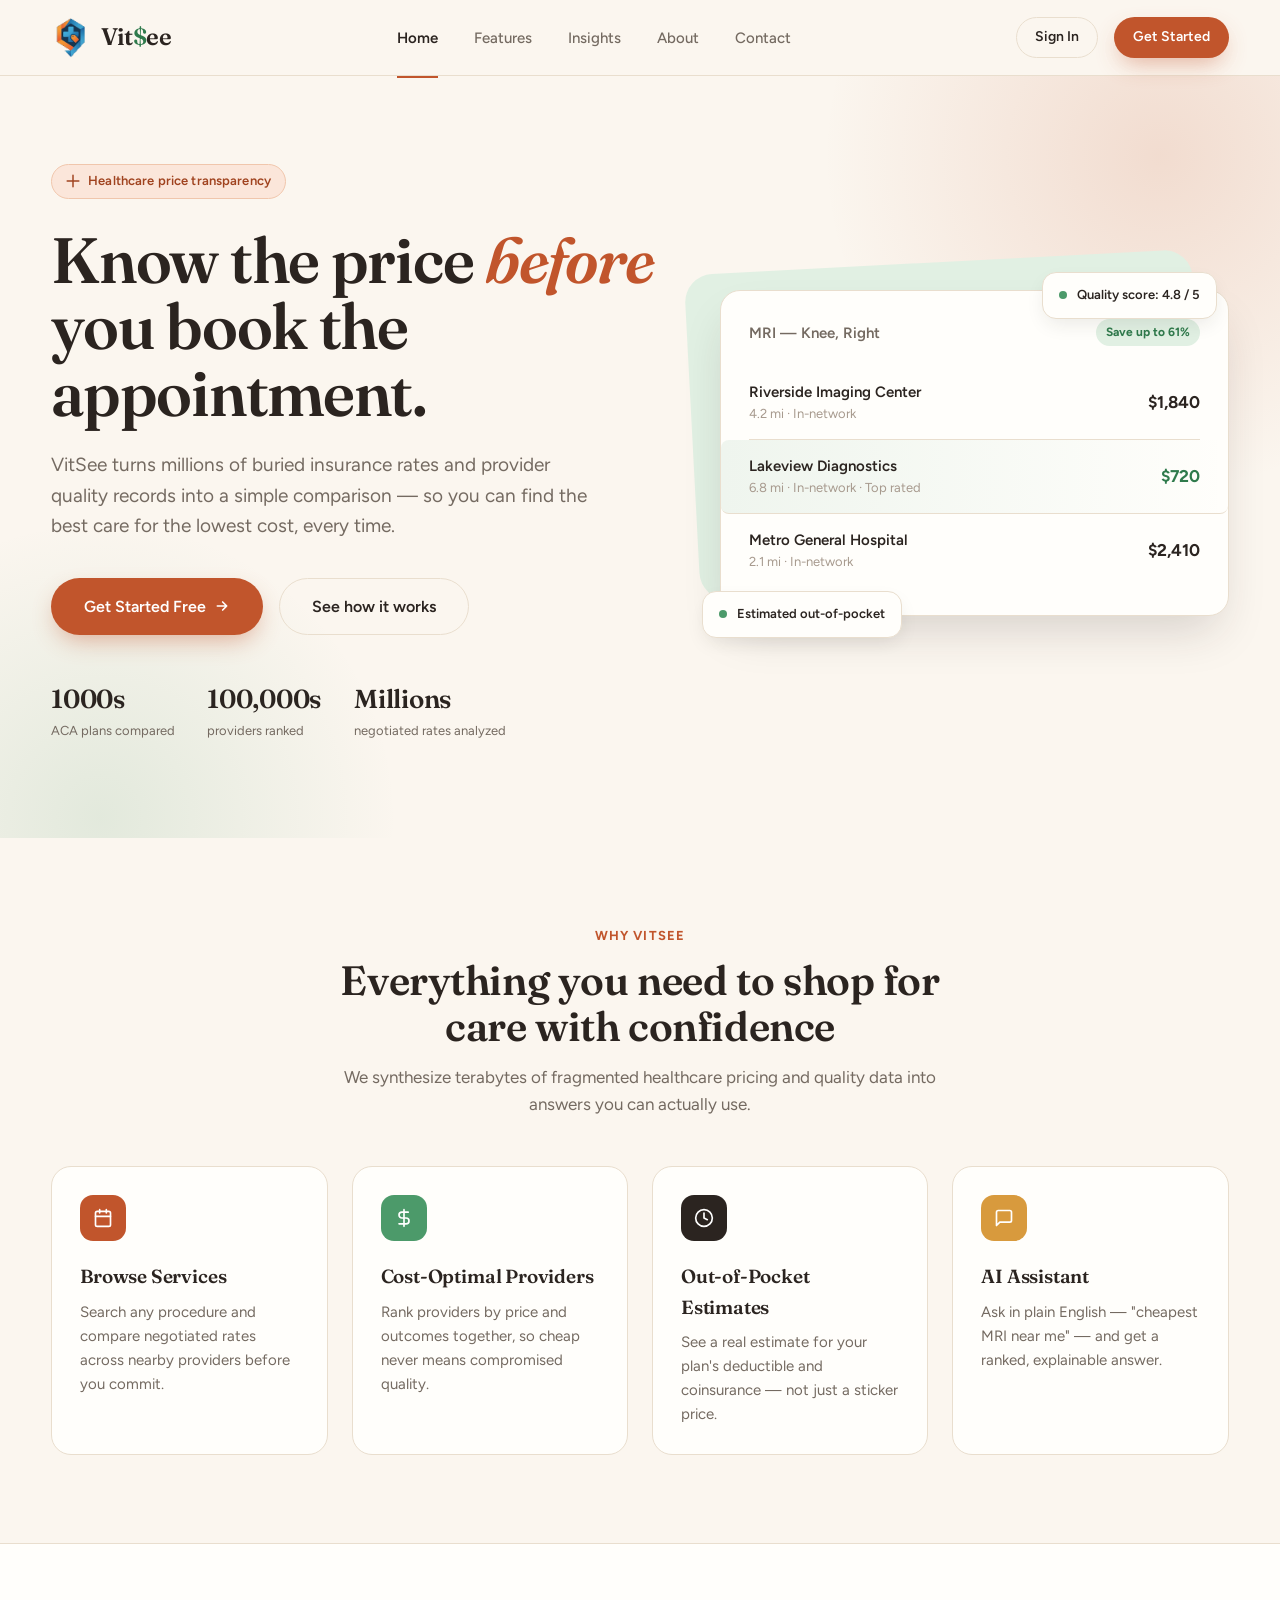
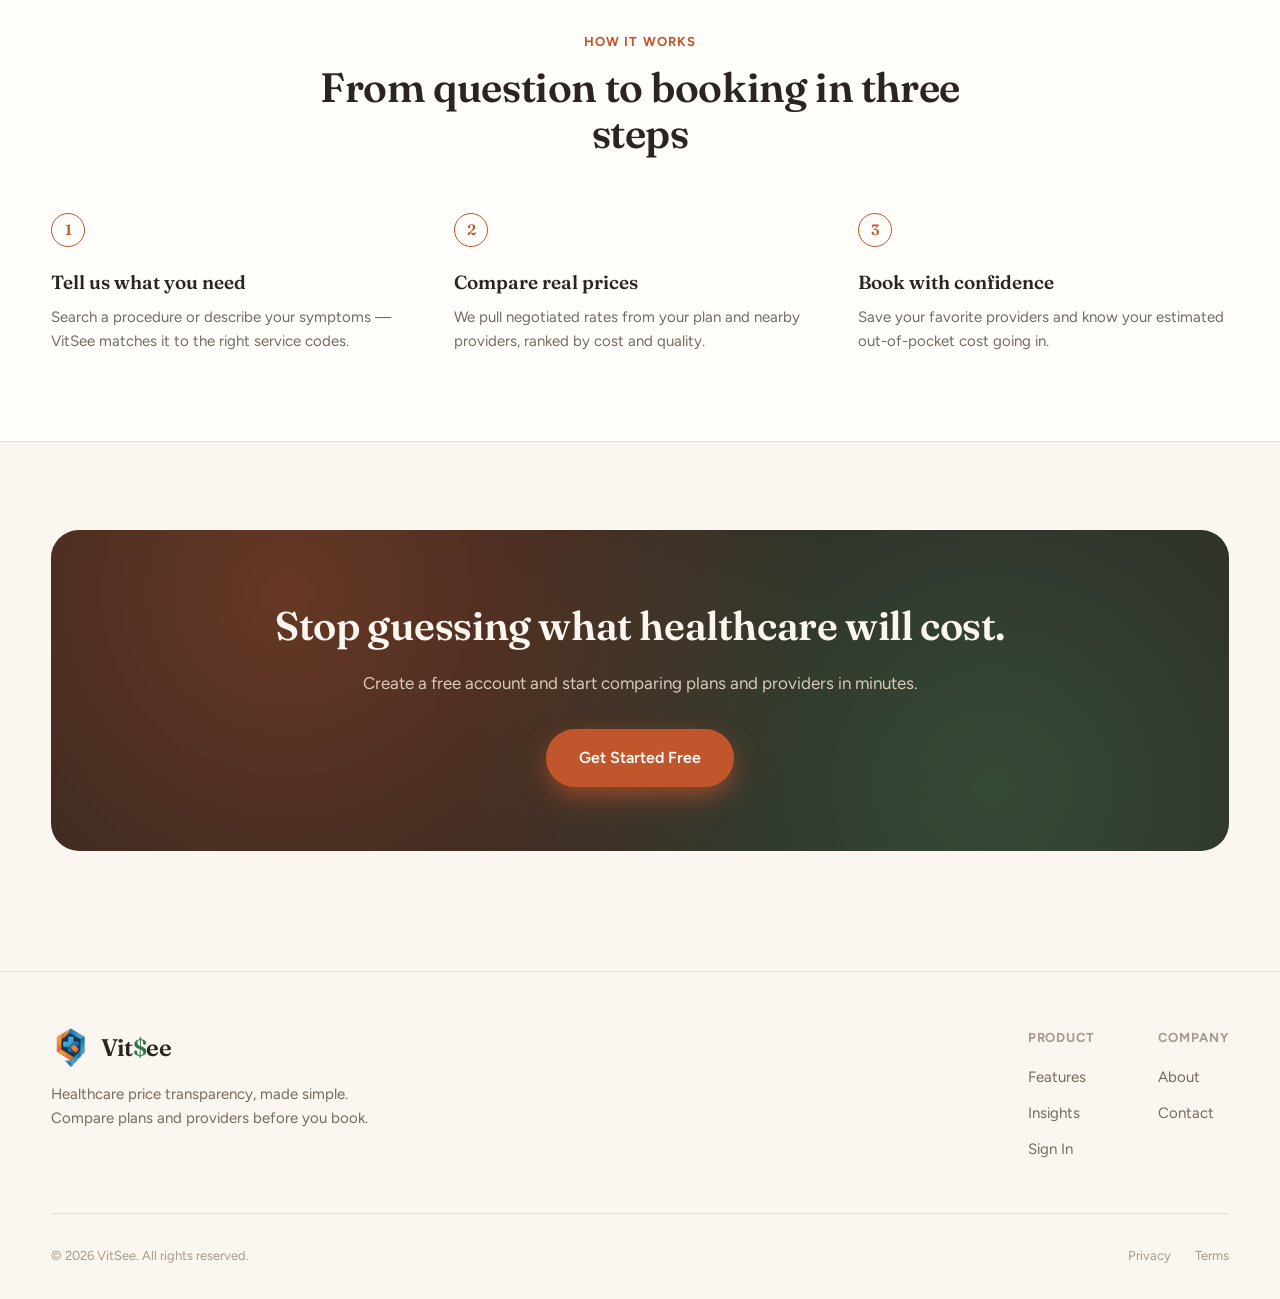
==== commit 4ecc6564: "Redesign visual identity: warm human healthcare direction Replace the generic blue/Inter SaaS look w" ====
--- a/index.html
+++ b/index.html
@@ -5,10 +5,10 @@
 <title>VitSee — See the price before you book</title>
 <meta name="description" content="VitSee compares ACA health plans and providers so you can find quality care at the lowest out-of-pocket cost, before you book.">
 <meta name="viewport" content="width=device-width, initial-scale=1">
-<link rel="icon" type="image/x-icon" href="assets/favicon.ico">
+<link rel="icon" type="image/png" href="assets/vitsee-logo.png">
 <link rel="preconnect" href="https://fonts.googleapis.com">
 <link rel="preconnect" href="https://fonts.gstatic.com" crossorigin>
-<link href="https://fonts.googleapis.com/css2?family=Inter:wght@400;500;600;700;800&display=swap" rel="stylesheet">
+<link href="https://fonts.googleapis.com/css2?family=Fraunces:ital,wght@0,500;0,600;1,500;1,600&family=Figtree:wght@400;500;600;700;800&display=swap" rel="stylesheet">
 <link rel="stylesheet" href="styles.css">
 </head>
 <body>
--- a/styles.css
+++ b/styles.css
@@ -1,31 +1,33 @@
 /* ==========================================================================
    VitSee Marketing Site — Shared Stylesheet
-   Palette and typography match the vitsee-web product app.
+   Warm, human healthcare: Fraunces display + Figtree body, terracotta + sage.
    ========================================================================== */
 
 :root {
-  --primary-color: #007AFF;
-  --primary-dark: #0062CC;
-  --primary-light: #EFF6FF;
-  --accent-green: #22C55E;
-  --accent-green-dark: #16A34A;
-  --text-primary: #111827;
-  --text-secondary: #6B7280;
-  --text-muted: #9CA3AF;
-  --bg-color: #F9FAFB;
-  --surface-color: #FFFFFF;
-  --border-color: #E5E7EB;
-  --amber: #F59E0B;
-  --red: #EF4444;
-
-  --font-sans: 'Inter', -apple-system, BlinkMacSystemFont, "Segoe UI", Roboto, "Helvetica Neue", Arial, sans-serif;
+  --primary-color: #C1552C;
+  --primary-dark: #A0431F;
+  --primary-light: #FBE6DA;
+  --accent-green: #4C9A6A;
+  --accent-green-dark: #2F7A4C;
+  --accent-green-light: #E1F0E3;
+  --text-primary: #2B2420;
+  --text-secondary: #746A61;
+  --text-muted: #A79A8E;
+  --bg-color: #FBF6EF;
+  --surface-color: #FFFEFB;
+  --border-color: #E9DECE;
+  --amber: #D89A3D;
+  --red: #C0553F;
+
+  --font-display: 'Fraunces', Georgia, 'Times New Roman', serif;
+  --font-sans: 'Figtree', -apple-system, BlinkMacSystemFont, "Segoe UI", Roboto, "Helvetica Neue", Arial, sans-serif;
   --header-height: 76px;
   --max-width: 1200px;
 
-  --shadow-sm: 0 1px 2px rgba(17, 24, 39, 0.05);
-  --shadow-md: 0 4px 12px rgba(17, 24, 39, 0.08);
-  --shadow-lg: 0 20px 40px -8px rgba(17, 24, 39, 0.15);
-  --radius: 14px;
+  --shadow-sm: 0 1px 3px rgba(43, 36, 32, 0.06);
+  --shadow-md: 0 8px 20px -4px rgba(43, 36, 32, 0.10);
+  --shadow-lg: 0 24px 48px -12px rgba(43, 36, 32, 0.18);
+  --radius: 20px;
 }
 
 * {
@@ -42,7 +44,7 @@
   color: var(--text-primary);
   background-color: var(--bg-color);
   -webkit-font-smoothing: antialiased;
-  line-height: 1.55;
+  line-height: 1.6;
 }
 
 img {
@@ -66,7 +68,7 @@
   position: sticky;
   top: 0;
   z-index: 100;
-  background-color: rgba(249, 250, 251, 0.85);
+  background-color: rgba(251, 246, 239, 0.85);
   backdrop-filter: blur(10px);
   -webkit-backdrop-filter: blur(10px);
   border-bottom: 1px solid var(--border-color);
@@ -91,18 +93,19 @@
 .brand img {
   height: 40px;
   width: 40px;
-  border-radius: 9px;
+  border-radius: 11px;
 }
 
 .brand-text {
-  font-size: 1.375rem;
-  font-weight: 800;
-  letter-spacing: -0.03em;
+  font-family: var(--font-display);
+  font-size: 1.5rem;
+  font-weight: 600;
+  letter-spacing: -0.02em;
   color: var(--text-primary);
 }
 
 .brand-accent {
-  color: var(--accent-green);
+  color: var(--accent-green-dark);
 }
 
 .main-nav {
@@ -195,13 +198,13 @@
 .btn-accent {
   background-color: var(--primary-color);
   color: #fff;
-  box-shadow: 0 8px 20px -6px rgba(0, 122, 255, 0.55);
+  box-shadow: 0 10px 24px -6px rgba(193, 85, 44, 0.45);
 }
 
 .btn-accent:hover {
   transform: translateY(-1px);
   background-color: var(--primary-dark);
-  box-shadow: 0 12px 24px -6px rgba(0, 122, 255, 0.6);
+  box-shadow: 0 14px 28px -6px rgba(193, 85, 44, 0.5);
 }
 
 .btn-ghost {
@@ -229,28 +232,30 @@
 .hero {
   position: relative;
   overflow: hidden;
-  padding: 6.5rem 0 6rem;
+  padding: 5.5rem 0 6rem;
 }
 
 .hero::before {
   content: "";
   position: absolute;
-  top: -220px;
-  right: -160px;
-  width: 620px;
-  height: 620px;
-  background: radial-gradient(circle, rgba(0, 122, 255, 0.14) 0%, rgba(0, 122, 255, 0) 70%);
+  top: -260px;
+  right: -220px;
+  width: 680px;
+  height: 680px;
+  border-radius: 50%;
+  background: radial-gradient(circle, rgba(193, 85, 44, 0.16) 0%, rgba(193, 85, 44, 0) 70%);
   z-index: 0;
 }
 
 .hero::after {
   content: "";
   position: absolute;
-  bottom: -260px;
-  left: -180px;
-  width: 560px;
-  height: 560px;
-  background: radial-gradient(circle, rgba(34, 197, 94, 0.12) 0%, rgba(34, 197, 94, 0) 70%);
+  bottom: -280px;
+  left: -200px;
+  width: 600px;
+  height: 600px;
+  border-radius: 50%;
+  background: radial-gradient(circle, rgba(76, 154, 106, 0.14) 0%, rgba(76, 154, 106, 0) 70%);
   z-index: 0;
 }
 
@@ -258,8 +263,8 @@
   position: relative;
   z-index: 1;
   display: grid;
-  grid-template-columns: 1.05fr 0.95fr;
-  gap: 3.5rem;
+  grid-template-columns: 1.1fr 0.9fr;
+  gap: 3rem;
   align-items: center;
 }
 
@@ -269,27 +274,29 @@
   gap: 0.5rem;
   background: var(--primary-light);
   color: var(--primary-dark);
-  border: 1px solid #BFDBFE;
+  border: 1px solid #F0C6AC;
   padding: 0.375rem 0.875rem;
   border-radius: 999px;
   font-size: 0.8125rem;
   font-weight: 600;
   letter-spacing: 0.01em;
-  margin-bottom: 1.5rem;
+  margin-bottom: 1.75rem;
   animation: fadeUp 0.6s ease both;
 }
 
 .hero h1 {
-  font-size: clamp(2.5rem, 4.6vw, 3.75rem);
-  line-height: 1.06;
-  letter-spacing: -0.035em;
-  font-weight: 800;
+  font-family: var(--font-display);
+  font-size: clamp(2.75rem, 5vw, 4.25rem);
+  line-height: 1.04;
+  letter-spacing: -0.02em;
+  font-weight: 600;
   margin: 0 0 1.5rem;
   animation: fadeUp 0.6s ease 0.08s both;
 }
 
 .hero h1 .accent {
   color: var(--primary-color);
+  font-style: italic;
 }
 
 .hero-sub {
@@ -304,7 +311,7 @@
   display: flex;
   gap: 1rem;
   flex-wrap: wrap;
-  margin-bottom: 2.5rem;
+  margin-bottom: 2.75rem;
   animation: fadeUp 0.6s ease 0.24s both;
 }
 
@@ -321,9 +328,10 @@
 }
 
 .hero-trust strong {
-  font-size: 1.5rem;
-  font-weight: 800;
-  letter-spacing: -0.02em;
+  font-family: var(--font-display);
+  font-size: 1.625rem;
+  font-weight: 600;
+  letter-spacing: -0.01em;
 }
 
 .hero-trust span {
@@ -336,6 +344,19 @@
 .hero-visual {
   position: relative;
   animation: fadeUp 0.7s ease 0.2s both;
+}
+
+.hero-visual::before {
+  content: "";
+  position: absolute;
+  top: -28px;
+  left: -28px;
+  right: 28px;
+  bottom: 28px;
+  background: var(--accent-green-light);
+  border-radius: 28px;
+  transform: rotate(-3deg);
+  z-index: 0;
 }
 
 .savings-card {
@@ -363,7 +384,7 @@
 }
 
 .savings-pill {
-  background: #ECFDF5;
+  background: var(--accent-green-light);
   color: var(--accent-green-dark);
   font-size: 0.75rem;
   font-weight: 700;
@@ -403,7 +424,7 @@
 }
 
 .compare-row.best {
-  background: linear-gradient(90deg, rgba(34,197,94,0.06), transparent);
+  background: linear-gradient(90deg, rgba(76,154,106,0.09), transparent);
   margin: 0 -1.75rem;
   padding: 0.875rem 1.75rem;
   border-radius: 8px;
@@ -413,7 +434,7 @@
   position: absolute;
   background: var(--surface-color);
   border: 1px solid var(--border-color);
-  border-radius: 12px;
+  border-radius: 14px;
   box-shadow: var(--shadow-md);
   padding: 0.75rem 1rem;
   display: flex;
@@ -472,10 +493,12 @@
 }
 
 .section-head h2 {
-  font-size: clamp(1.875rem, 3vw, 2.5rem);
-  letter-spacing: -0.025em;
+  font-family: var(--font-display);
+  font-size: clamp(2rem, 3.2vw, 2.75rem);
+  letter-spacing: -0.01em;
   margin: 0 0 0.875rem;
-  font-weight: 800;
+  font-weight: 600;
+  line-height: 1.12;
 }
 
 .section-head p {
@@ -503,13 +526,13 @@
 .feature-card:hover {
   transform: translateY(-4px);
   box-shadow: var(--shadow-md);
-  border-color: #D8DEE9;
+  border-color: #DCCBAE;
 }
 
 .feature-icon {
-  width: 44px;
-  height: 44px;
-  border-radius: 10px;
+  width: 46px;
+  height: 46px;
+  border-radius: 13px;
   display: flex;
   align-items: center;
   justify-content: center;
@@ -523,9 +546,10 @@
 .feature-icon.dark { background: var(--text-primary); }
 
 .feature-card h3 {
-  font-size: 1.0625rem;
+  font-family: var(--font-display);
+  font-size: 1.1875rem;
   margin: 0 0 0.5rem;
-  font-weight: 700;
+  font-weight: 600;
   letter-spacing: -0.01em;
 }
 
@@ -550,12 +574,13 @@
 }
 
 .step-number {
-  font-size: 0.8125rem;
-  font-weight: 800;
+  font-family: var(--font-display);
+  font-size: 0.9375rem;
+  font-weight: 600;
   color: var(--primary-color);
   border: 1.5px solid var(--primary-color);
-  width: 32px;
-  height: 32px;
+  width: 34px;
+  height: 34px;
   border-radius: 50%;
   display: flex;
   align-items: center;
@@ -564,9 +589,10 @@
 }
 
 .step h3 {
-  font-size: 1.0625rem;
+  font-family: var(--font-display);
+  font-size: 1.1875rem;
   margin: 0 0 0.5rem;
-  font-weight: 700;
+  font-weight: 600;
 }
 
 .step p {
@@ -613,17 +639,18 @@
   text-transform: uppercase;
   letter-spacing: 0.06em;
   color: var(--accent-green-dark);
-  background: #ECFDF5;
+  background: var(--accent-green-light);
   padding: 0.3rem 0.7rem;
   border-radius: 999px;
   margin-bottom: 1rem;
 }
 
 .feature-row h3 {
-  font-size: 1.75rem;
-  letter-spacing: -0.02em;
+  font-family: var(--font-display);
+  font-size: 1.875rem;
+  letter-spacing: -0.01em;
   margin: 0 0 1rem;
-  font-weight: 800;
+  font-weight: 600;
 }
 
 .feature-row p {
@@ -688,7 +715,7 @@
 .mock-chat-bubble {
   background: var(--bg-color);
   border: 1px solid var(--border-color);
-  border-radius: 12px;
+  border-radius: 14px;
   padding: 0.875rem 1rem;
   font-size: 0.875rem;
   max-width: 80%;
@@ -717,10 +744,11 @@
 }
 
 .stat-strip strong {
+  font-family: var(--font-display);
   display: block;
-  font-size: 2rem;
-  font-weight: 800;
-  letter-spacing: -0.02em;
+  font-size: 2.25rem;
+  font-weight: 600;
+  letter-spacing: -0.01em;
   color: var(--primary-color);
 }
 
@@ -737,11 +765,12 @@
 }
 
 .prose h2 {
+  font-family: var(--font-display);
   color: var(--text-primary);
-  font-size: 1.75rem;
-  letter-spacing: -0.02em;
+  font-size: 1.875rem;
+  letter-spacing: -0.01em;
   margin: 2.5rem 0 1rem;
-  font-weight: 800;
+  font-weight: 600;
 }
 
 .prose h2:first-child {
@@ -767,9 +796,10 @@
 }
 
 .value-card h4 {
+  font-family: var(--font-display);
   margin: 0 0 0.5rem;
-  font-size: 1rem;
-  font-weight: 700;
+  font-size: 1.0625rem;
+  font-weight: 600;
 }
 
 .value-card p {
@@ -810,7 +840,7 @@
 .contact-icon {
   width: 40px;
   height: 40px;
-  border-radius: 10px;
+  border-radius: 12px;
   background: var(--primary-light);
   color: var(--primary-color);
   display: flex;
@@ -889,7 +919,7 @@
 .insight-card:hover {
   transform: translateY(-4px);
   box-shadow: var(--shadow-md);
-  border-color: #D8DEE9;
+  border-color: #DCCBAE;
 }
 
 .insight-card-media {
@@ -913,9 +943,9 @@
   opacity: 0.9;
 }
 
-.insight-card-media.tone-blue::before { background: linear-gradient(135deg, #DBEAFE, #EFF6FF); }
-.insight-card-media.tone-green::before { background: linear-gradient(135deg, #DCFCE7, #ECFDF5); }
-.insight-card-media.tone-amber::before { background: linear-gradient(135deg, #FEF3C7, #FFFBEB); }
+.insight-card-media.tone-blue::before { background: linear-gradient(135deg, #F0DCCB, #FBF6EF); }
+.insight-card-media.tone-green::before { background: linear-gradient(135deg, #D9EADD, #F3F9F4); }
+.insight-card-media.tone-amber::before { background: linear-gradient(135deg, #F5E3C4, #FBF6EF); }
 
 .insight-card-media.tone-blue svg { color: var(--primary-color); }
 .insight-card-media.tone-green svg { color: var(--accent-green-dark); }
@@ -943,11 +973,12 @@
 }
 
 .insight-card-body h3 {
+  font-family: var(--font-display);
   margin: 0;
-  font-size: 1.125rem;
-  font-weight: 700;
+  font-size: 1.25rem;
+  font-weight: 600;
   letter-spacing: -0.01em;
-  line-height: 1.35;
+  line-height: 1.3;
 }
 
 .insight-card-body p {
@@ -977,7 +1008,7 @@
 }
 
 .insight-card.featured .insight-card-body h3 {
-  font-size: 1.5rem;
+  font-size: 1.625rem;
 }
 
 /* ---------- Article page ---------- */
@@ -997,10 +1028,11 @@
 }
 
 .article-header h1 {
-  font-size: clamp(2rem, 3.6vw, 2.875rem);
-  letter-spacing: -0.03em;
-  font-weight: 800;
-  line-height: 1.12;
+  font-family: var(--font-display);
+  font-size: clamp(2.125rem, 3.8vw, 3.125rem);
+  letter-spacing: -0.015em;
+  font-weight: 600;
+  line-height: 1.1;
   max-width: 850px;
   margin: 0 0 1.25rem;
 }
@@ -1025,9 +1057,10 @@
 }
 
 .article-body h2 {
-  font-size: 1.625rem;
-  letter-spacing: -0.02em;
-  font-weight: 800;
+  font-family: var(--font-display);
+  font-size: 1.75rem;
+  letter-spacing: -0.01em;
+  font-weight: 600;
   color: var(--text-primary);
   margin: 2.75rem 0 1rem;
 }
@@ -1046,16 +1079,17 @@
 .stat-callout {
   background: var(--surface-color);
   border: 1px solid var(--border-color);
-  border-radius: 12px;
+  border-radius: 14px;
   padding: 1.25rem;
   text-align: center;
 }
 
 .stat-callout strong {
+  font-family: var(--font-display);
   display: block;
-  font-size: 1.75rem;
-  font-weight: 800;
-  letter-spacing: -0.02em;
+  font-size: 1.875rem;
+  font-weight: 600;
+  letter-spacing: -0.01em;
   color: var(--primary-color);
   margin-bottom: 0.25rem;
 }
@@ -1127,14 +1161,14 @@
 .callout-box {
   border-left: 3px solid var(--primary-color);
   background: var(--primary-light);
-  border-radius: 0 10px 10px 0;
+  border-radius: 0 14px 14px 0;
   padding: 1.25rem 1.5rem;
   margin: 2rem 0;
 }
 
 .callout-box p {
   margin: 0;
-  color: #1E3A8A;
+  color: var(--primary-dark);
   font-size: 1rem;
 }
 
@@ -1169,7 +1203,7 @@
 
 .cta-banner {
   background: var(--text-primary);
-  border-radius: 24px;
+  border-radius: 28px;
   padding: 4rem 3rem;
   text-align: center;
   position: relative;
@@ -1180,8 +1214,8 @@
   content: "";
   position: absolute;
   inset: 0;
-  background: radial-gradient(circle at 20% 20%, rgba(0,122,255,0.35), transparent 55%),
-              radial-gradient(circle at 80% 80%, rgba(34,197,94,0.3), transparent 55%);
+  background: radial-gradient(circle at 20% 20%, rgba(193,85,44,0.4), transparent 55%),
+              radial-gradient(circle at 80% 80%, rgba(76,154,106,0.32), transparent 55%);
 }
 
 .cta-banner > * {
@@ -1190,21 +1224,22 @@
 }
 
 .cta-banner h2 {
-  color: #fff;
-  font-size: clamp(1.75rem, 3vw, 2.25rem);
-  letter-spacing: -0.02em;
+  font-family: var(--font-display);
+  color: #FBF6EF;
+  font-size: clamp(1.875rem, 3.2vw, 2.5rem);
+  letter-spacing: -0.01em;
   margin: 0 0 0.75rem;
-  font-weight: 800;
+  font-weight: 600;
 }
 
 .cta-banner p {
-  color: #D1D5DB;
+  color: #D8CBBB;
   font-size: 1.0625rem;
   margin: 0 0 2rem;
 }
 
 .cta-banner .btn-accent {
-  box-shadow: 0 8px 24px -4px rgba(0,122,255,0.7);
+  box-shadow: 0 10px 28px -4px rgba(193,85,44,0.8);
 }
 
 /* ---------- Footer ---------- */
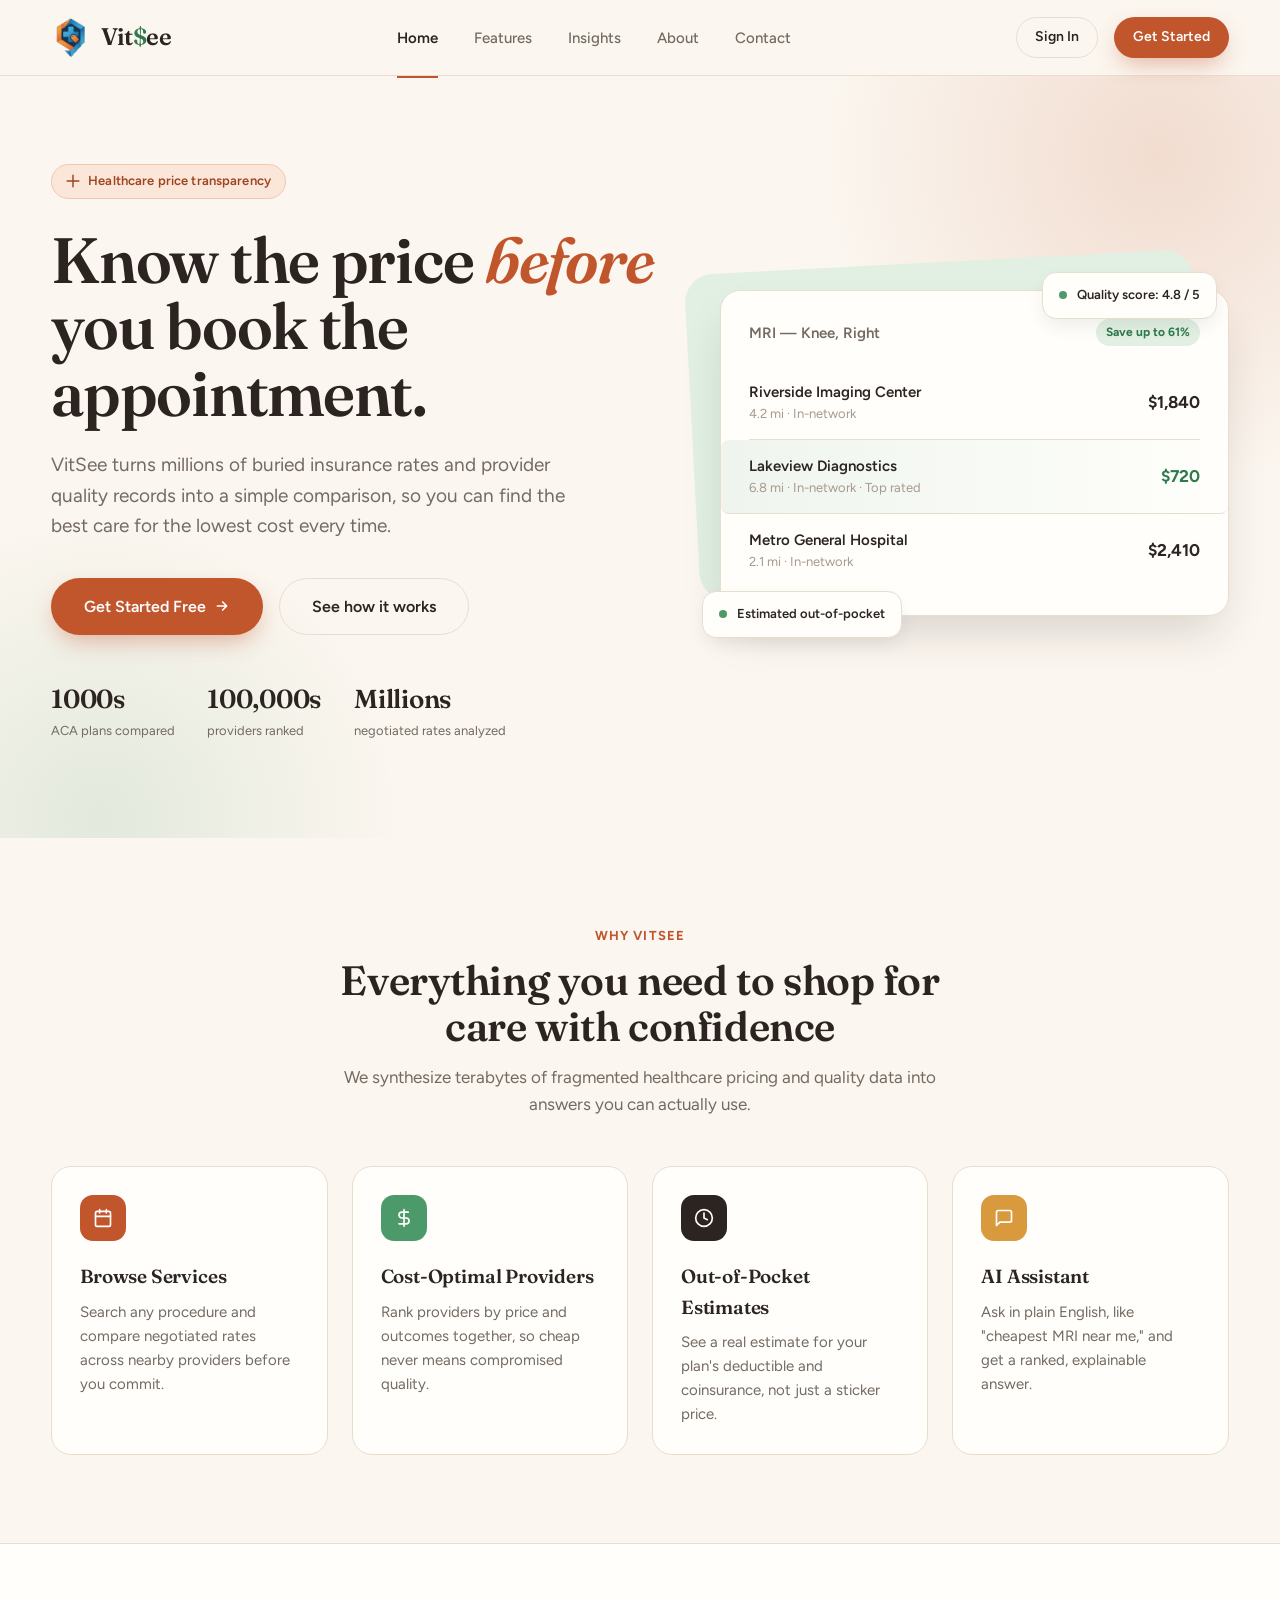
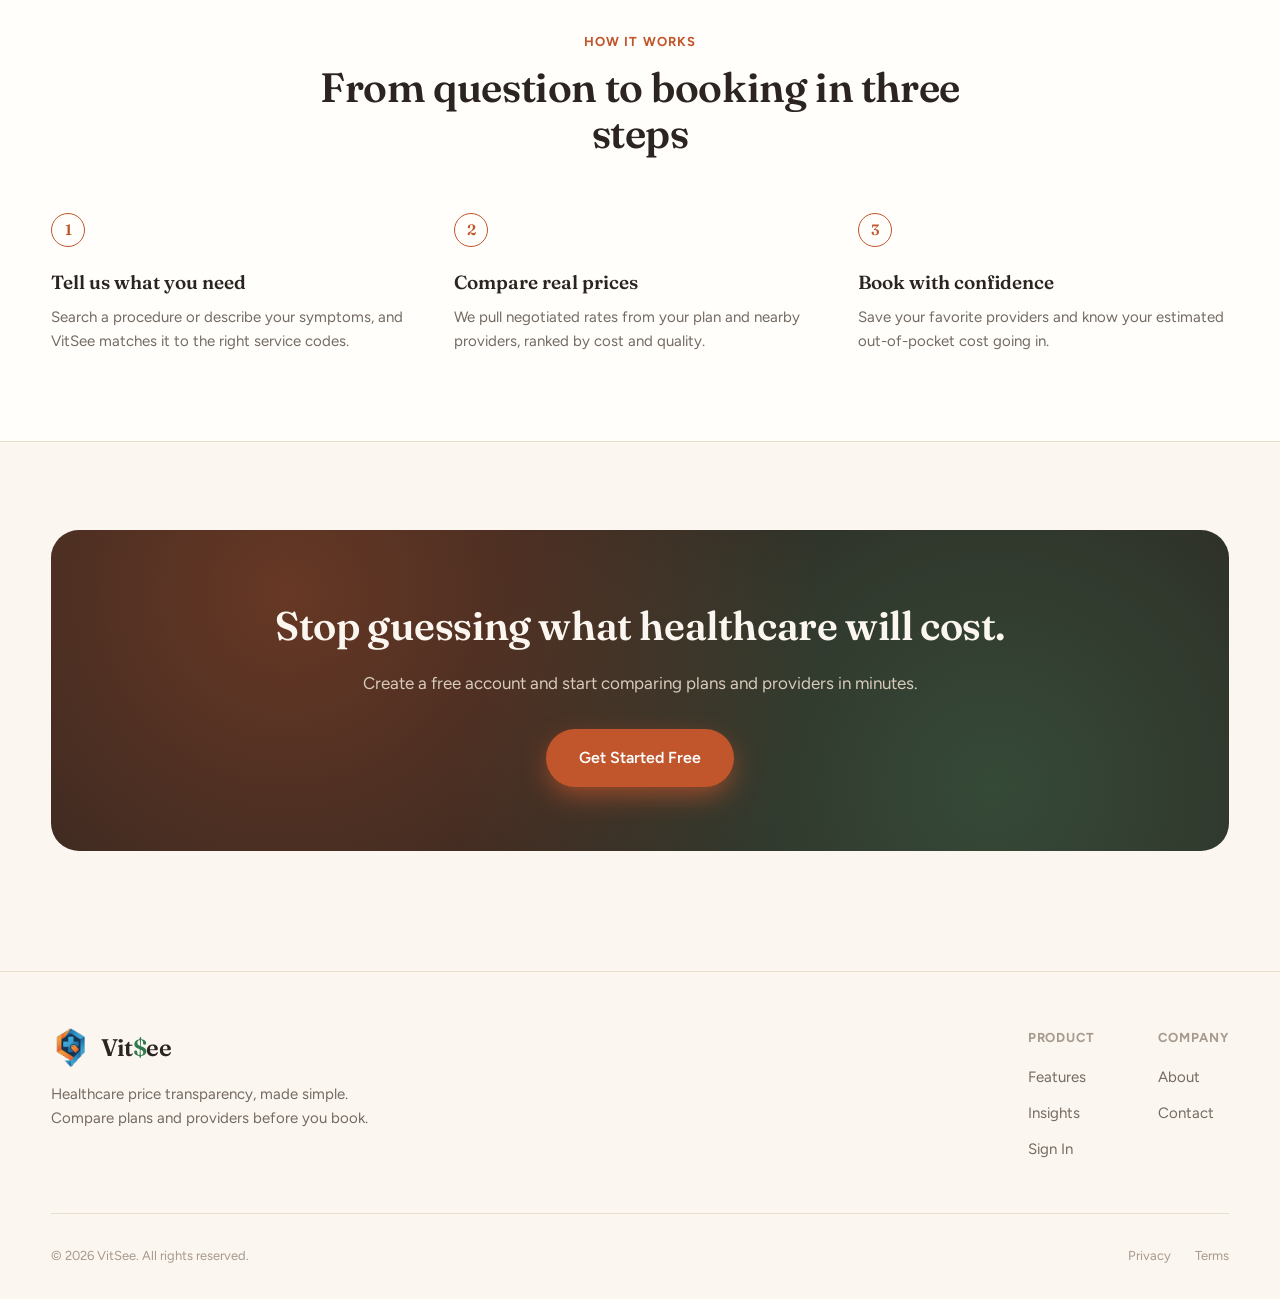
==== commit 606c1ae2: "Make copy read more human, less AI-generated Replaces em-dash-as-comma constructions and repetitive " ====
--- a/index.html
+++ b/index.html
@@ -47,7 +47,7 @@
           Healthcare price transparency
         </span>
         <h1>Know the price <span class="accent">before</span> you book the appointment.</h1>
-        <p class="hero-sub">VitSee turns millions of buried insurance rates and provider quality records into a simple comparison — so you can find the best care for the lowest cost, every time.</p>
+        <p class="hero-sub">VitSee turns millions of buried insurance rates and provider quality records into a simple comparison, so you can find the best care for the lowest cost every time.</p>
         <div class="hero-cta-row">
           <a href="https://salmon-flower-08599f31e-preview.westus2.4.azurestaticapps.net/login" class="btn btn-accent btn-lg">
             Get Started Free
@@ -138,14 +138,14 @@
             <svg width="20" height="20" viewBox="0 0 24 24" fill="none" stroke="currentColor" stroke-width="2" stroke-linecap="round" stroke-linejoin="round"><circle cx="12" cy="12" r="10"/><path d="M12 6v6l4 2"/></svg>
           </div>
           <h3>Out-of-Pocket Estimates</h3>
-          <p>See a real estimate for your plan's deductible and coinsurance — not just a sticker price.</p>
+          <p>See a real estimate for your plan's deductible and coinsurance, not just a sticker price.</p>
         </div>
         <div class="feature-card reveal">
           <div class="feature-icon amber">
             <svg width="20" height="20" viewBox="0 0 24 24" fill="none" stroke="currentColor" stroke-width="2" stroke-linecap="round" stroke-linejoin="round"><path d="M21 15a2 2 0 0 1-2 2H7l-4 4V5a2 2 0 0 1 2-2h14a2 2 0 0 1 2 2z"/></svg>
           </div>
           <h3>AI Assistant</h3>
-          <p>Ask in plain English — "cheapest MRI near me" — and get a ranked, explainable answer.</p>
+          <p>Ask in plain English, like "cheapest MRI near me," and get a ranked, explainable answer.</p>
         </div>
       </div>
     </div>
@@ -162,7 +162,7 @@
         <div class="step reveal">
           <div class="step-number">1</div>
           <h3>Tell us what you need</h3>
-          <p>Search a procedure or describe your symptoms — VitSee matches it to the right service codes.</p>
+          <p>Search a procedure or describe your symptoms, and VitSee matches it to the right service codes.</p>
         </div>
         <div class="step reveal">
           <div class="step-number">2</div>
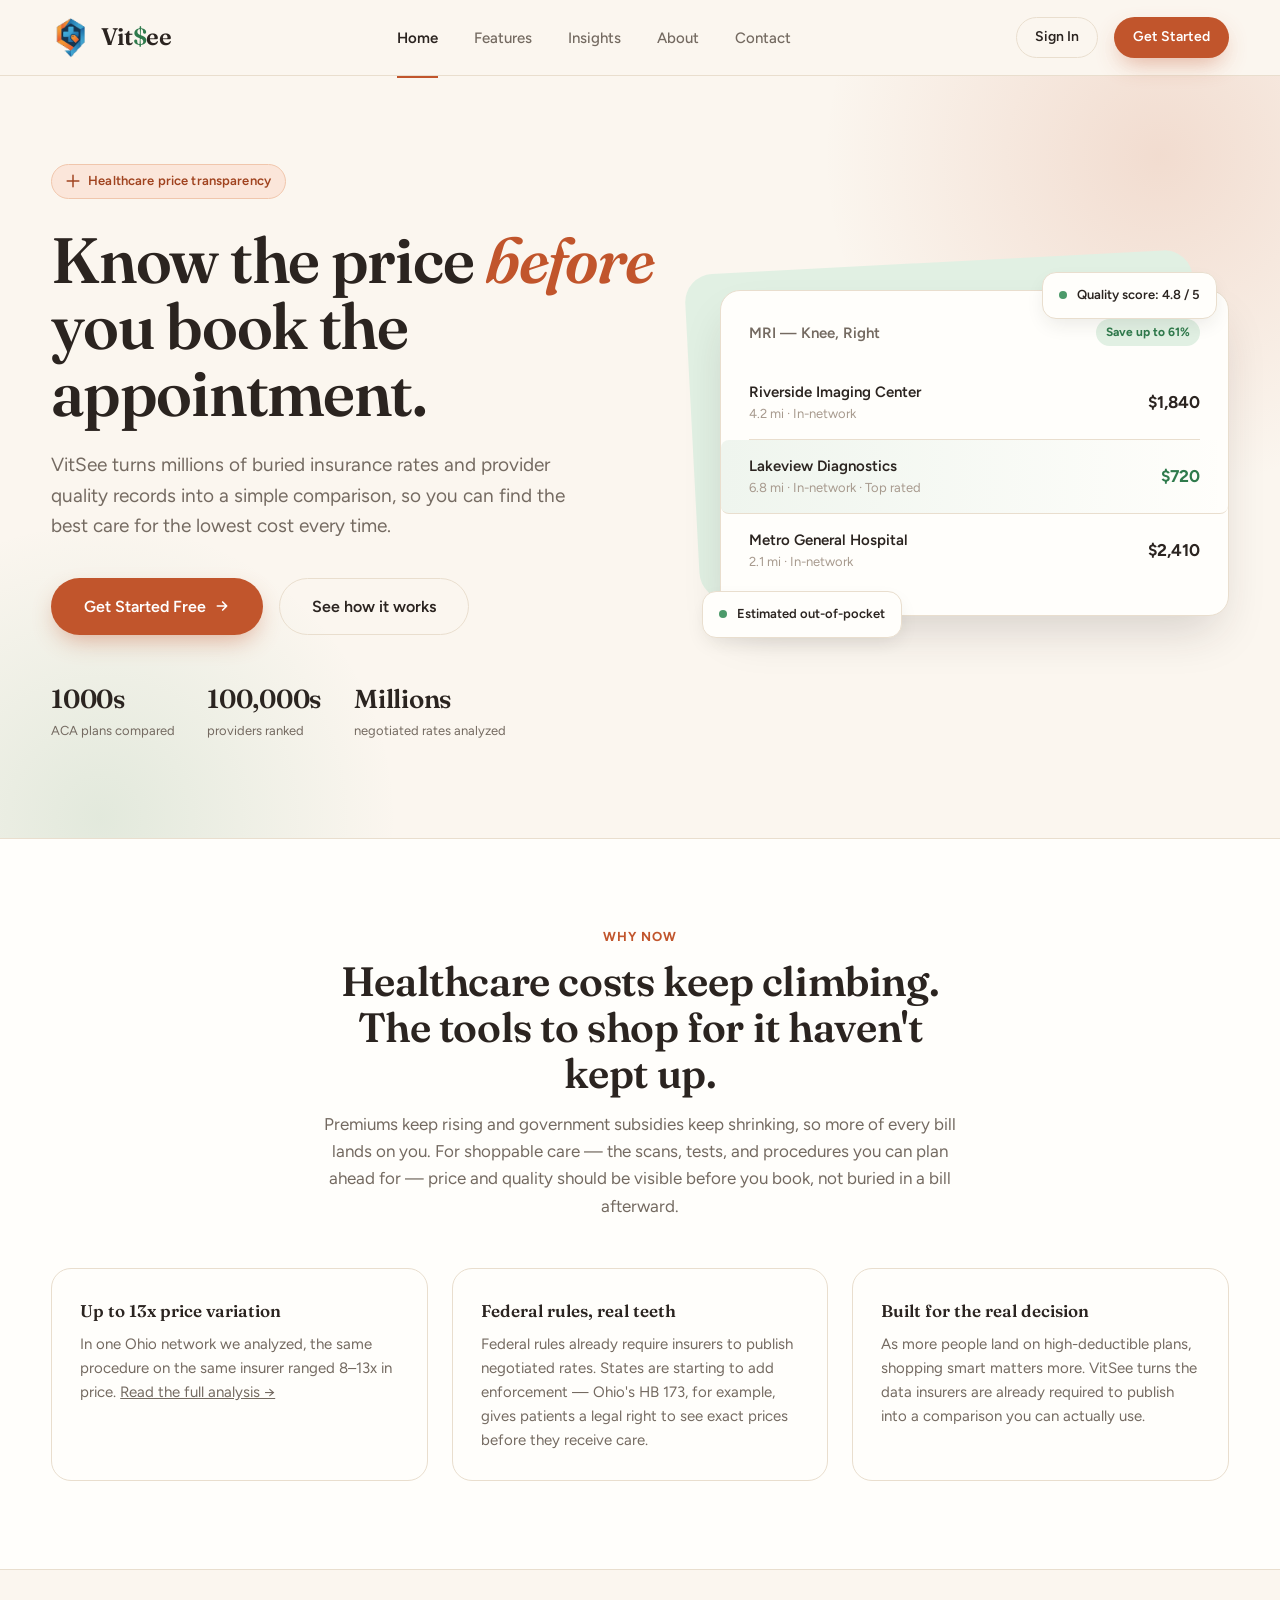
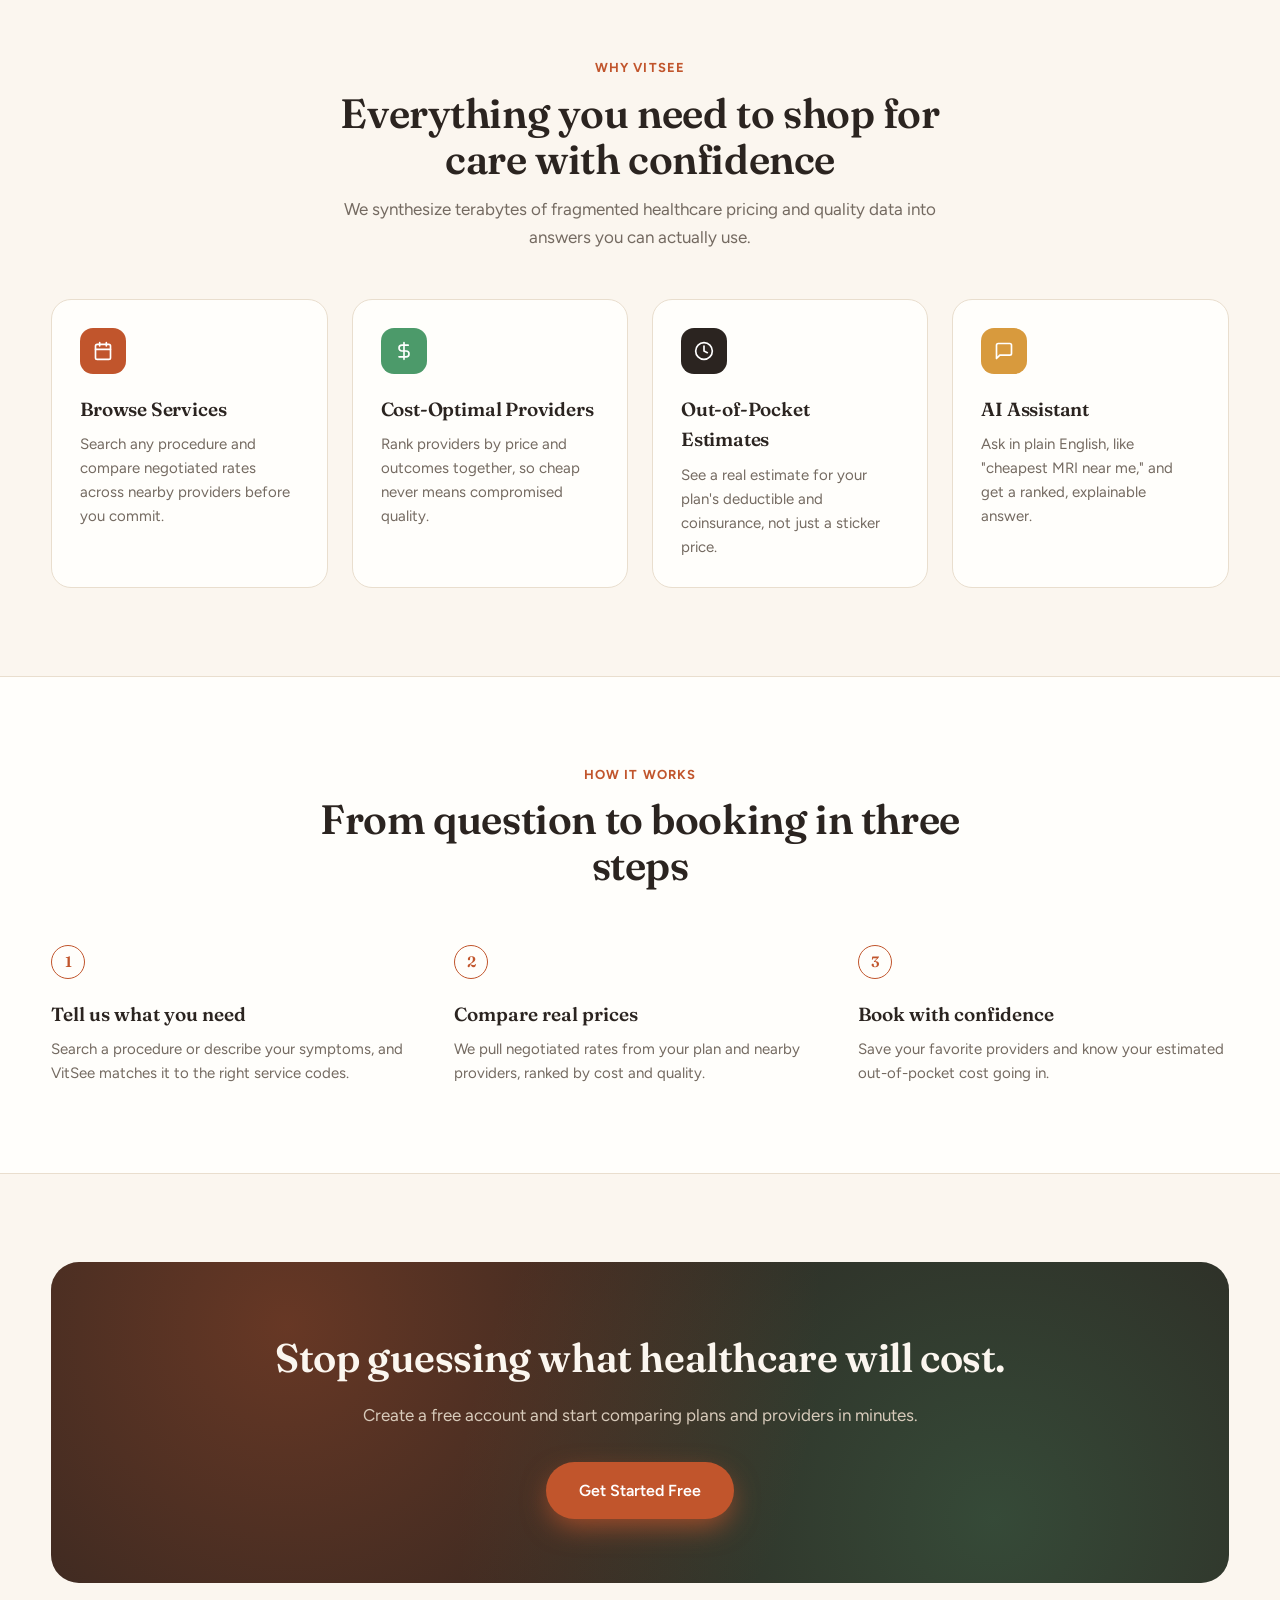
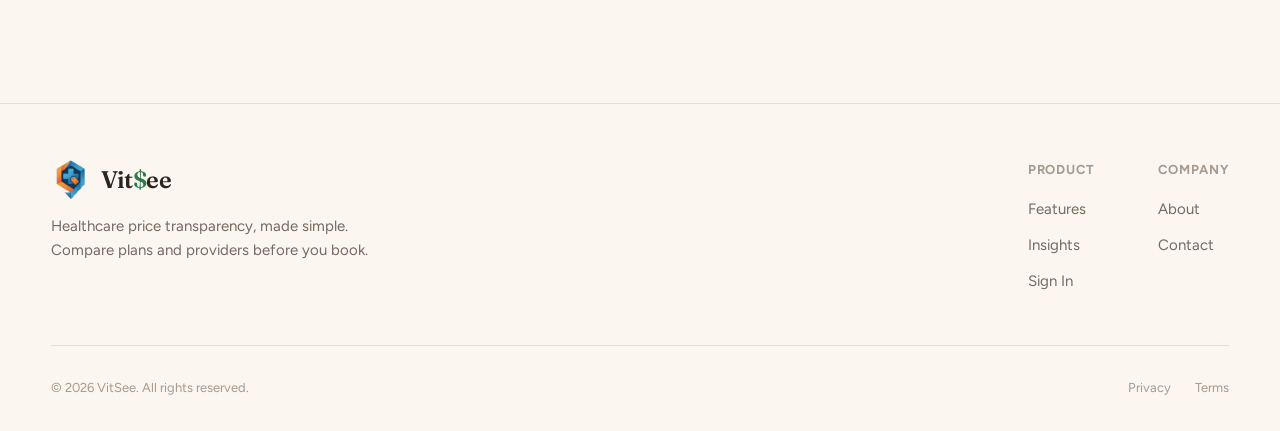
==== commit 0cd0b460: "Broaden Ohio pitch to national narrative, add founder bios, fix low-contrast graphics - Homepage/Abo" ====
--- a/index.html
+++ b/index.html
@@ -10,6 +10,15 @@
 <link rel="preconnect" href="https://fonts.gstatic.com" crossorigin>
 <link href="https://fonts.googleapis.com/css2?family=Fraunces:ital,wght@0,500;0,600;1,500;1,600&family=Figtree:wght@400;500;600;700;800&display=swap" rel="stylesheet">
 <link rel="stylesheet" href="styles.css">
+<!-- Google tag (gtag.js) -->
+<script async src="https://www.googletagmanager.com/gtag/js?id=G-389RD2V3CB"></script>
+<script>
+  window.dataLayer = window.dataLayer || [];
+  function gtag(){dataLayer.push(arguments);}
+  gtag('js', new Date());
+
+  gtag('config', 'G-389RD2V3CB');
+</script>
 </head>
 <body>
 
@@ -109,6 +118,31 @@
     </div>
   </section>
 
+  <!-- Why now section (NEW) -->
+  <section style="background: var(--surface-color); border-top: 1px solid var(--border-color); border-bottom: 1px solid var(--border-color);">
+    <div class="wrap">
+      <div class="section-head center reveal">
+        <span class="section-label">Why now</span>
+        <h2>Healthcare costs keep climbing. The tools to shop for it haven't kept up.</h2>
+        <p>Premiums keep rising and government subsidies keep shrinking, so more of every bill lands on you. For shoppable care &mdash; the scans, tests, and procedures you can plan ahead for &mdash; price and quality should be visible before you book, not buried in a bill afterward.</p>
+      </div>
+      <div class="value-grid reveal">
+        <div class="value-card">
+          <h4>Up to 13x price variation</h4>
+          <p>In one Ohio network we analyzed, the same procedure on the same insurer ranged 8&ndash;13x in price. <a href="insights.html">Read the full analysis &rarr;</a></p>
+        </div>
+        <div class="value-card">
+          <h4>Federal rules, real teeth</h4>
+          <p>Federal rules already require insurers to publish negotiated rates. States are starting to add enforcement &mdash; Ohio's HB 173, for example, gives patients a legal right to see exact prices before they receive care.</p>
+        </div>
+        <div class="value-card">
+          <h4>Built for the real decision</h4>
+          <p>As more people land on high-deductible plans, shopping smart matters more. VitSee turns the data insurers are already required to publish into a comparison you can actually use.</p>
+        </div>
+      </div>
+    </div>
+  </section>
+
   <!-- Feature highlights -->
   <section id="features">
     <div class="wrap">
--- a/styles.css
+++ b/styles.css
@@ -687,7 +687,8 @@
 .mock-bar {
   height: 12px;
   border-radius: 6px;
-  background: var(--border-color);
+  background: linear-gradient(90deg, var(--primary-color), var(--primary-light));
+  box-shadow: inset 0 0 0 1px rgba(43, 36, 32, 0.06);
 }
 
 .mock-list {
@@ -806,6 +807,54 @@
   margin: 0;
   color: var(--text-secondary);
   font-size: 0.9375rem;
+}
+
+/* Founder cards (about.html) */
+
+.founder-grid {
+  display: grid;
+  grid-template-columns: repeat(2, minmax(0, 280px));
+  justify-content: center;
+  gap: 2rem;
+  margin-top: 2rem;
+}
+
+.founder-card {
+  background: var(--surface-color);
+  border: 1px solid var(--border-color);
+  border-radius: var(--radius);
+  padding: 2rem;
+  text-align: center;
+}
+
+.founder-photo {
+  width: 96px;
+  height: 96px;
+  margin: 0 auto 1.25rem;
+  border-radius: 50%;
+  background: var(--bg-color);
+  border: 1.5px dashed var(--text-muted);
+}
+
+.founder-card h4 {
+  font-family: var(--font-display);
+  margin: 0 0 0.25rem;
+  font-size: 1.125rem;
+  font-weight: 600;
+}
+
+.founder-role {
+  display: block;
+  color: var(--text-secondary);
+  font-size: 0.875rem;
+  margin-bottom: 0.875rem;
+}
+
+.founder-linkedin {
+  display: inline-block;
+  font-size: 0.875rem;
+  font-weight: 600;
+  color: var(--primary-color);
 }
 
 /* ---------- Contact page ---------- */
@@ -943,6 +992,21 @@
   opacity: 0.9;
 }
 
+.insight-card-media::after {
+  content: "";
+  position: absolute;
+  width: 92px;
+  height: 92px;
+  border-radius: 50%;
+  background: rgba(255, 254, 251, 0.75);
+  box-shadow: 0 6px 20px rgba(43, 36, 32, 0.08);
+}
+
+.insight-card.featured .insight-card-media::after {
+  width: 120px;
+  height: 120px;
+}
+
 .insight-card-media.tone-blue::before { background: linear-gradient(135deg, #F0DCCB, #FBF6EF); }
 .insight-card-media.tone-green::before { background: linear-gradient(135deg, #D9EADD, #F3F9F4); }
 .insight-card-media.tone-amber::before { background: linear-gradient(135deg, #F5E3C4, #FBF6EF); }
@@ -950,6 +1014,22 @@
 .insight-card-media.tone-blue svg { color: var(--primary-color); }
 .insight-card-media.tone-green svg { color: var(--accent-green-dark); }
 .insight-card-media.tone-amber svg { color: var(--amber); }
+
+.insight-wip-badge {
+  position: absolute;
+  top: 0.75rem;
+  right: 0.75rem;
+  z-index: 2;
+  background: var(--surface-color);
+  color: var(--text-secondary);
+  font-size: 0.6875rem;
+  font-weight: 700;
+  text-transform: uppercase;
+  letter-spacing: 0.05em;
+  padding: 0.3rem 0.75rem;
+  border-radius: 999px;
+  border: 1px solid var(--border-color);
+}
 
 .insight-card-body {
   padding: 1.5rem;
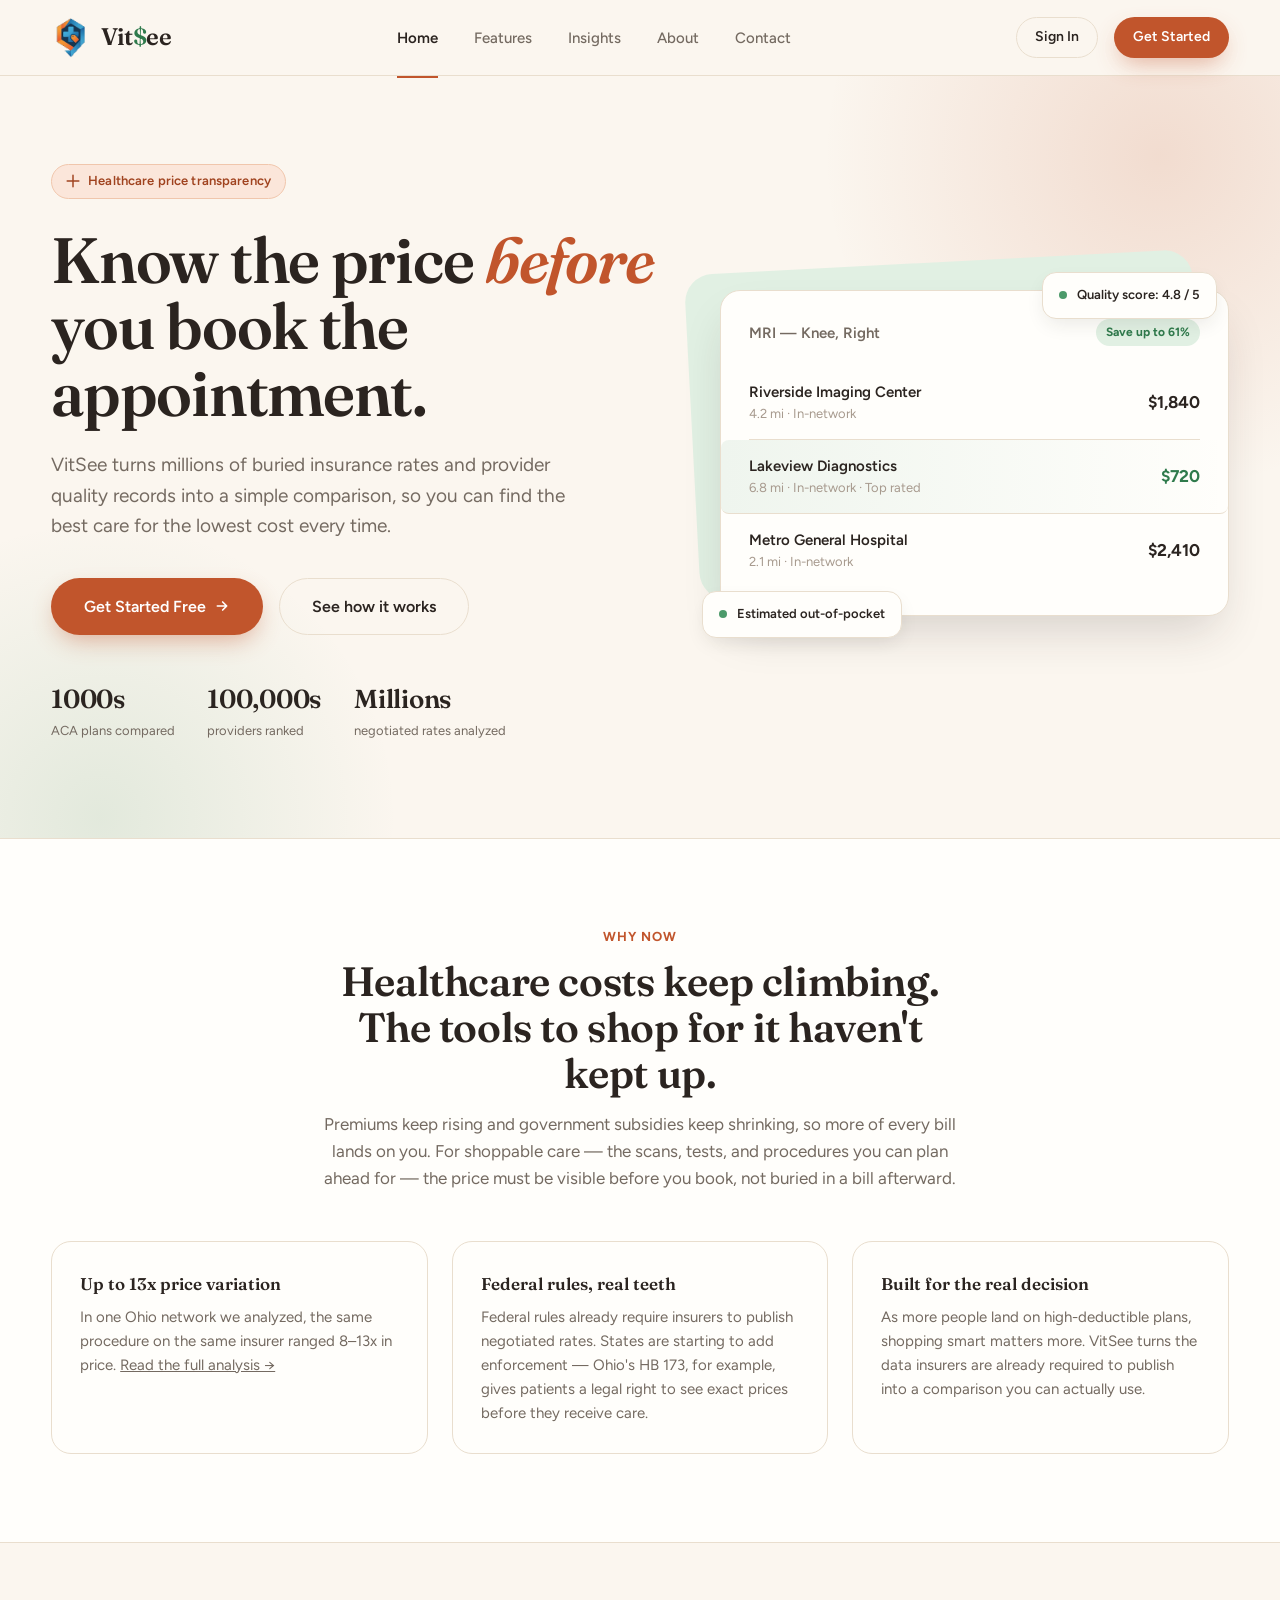
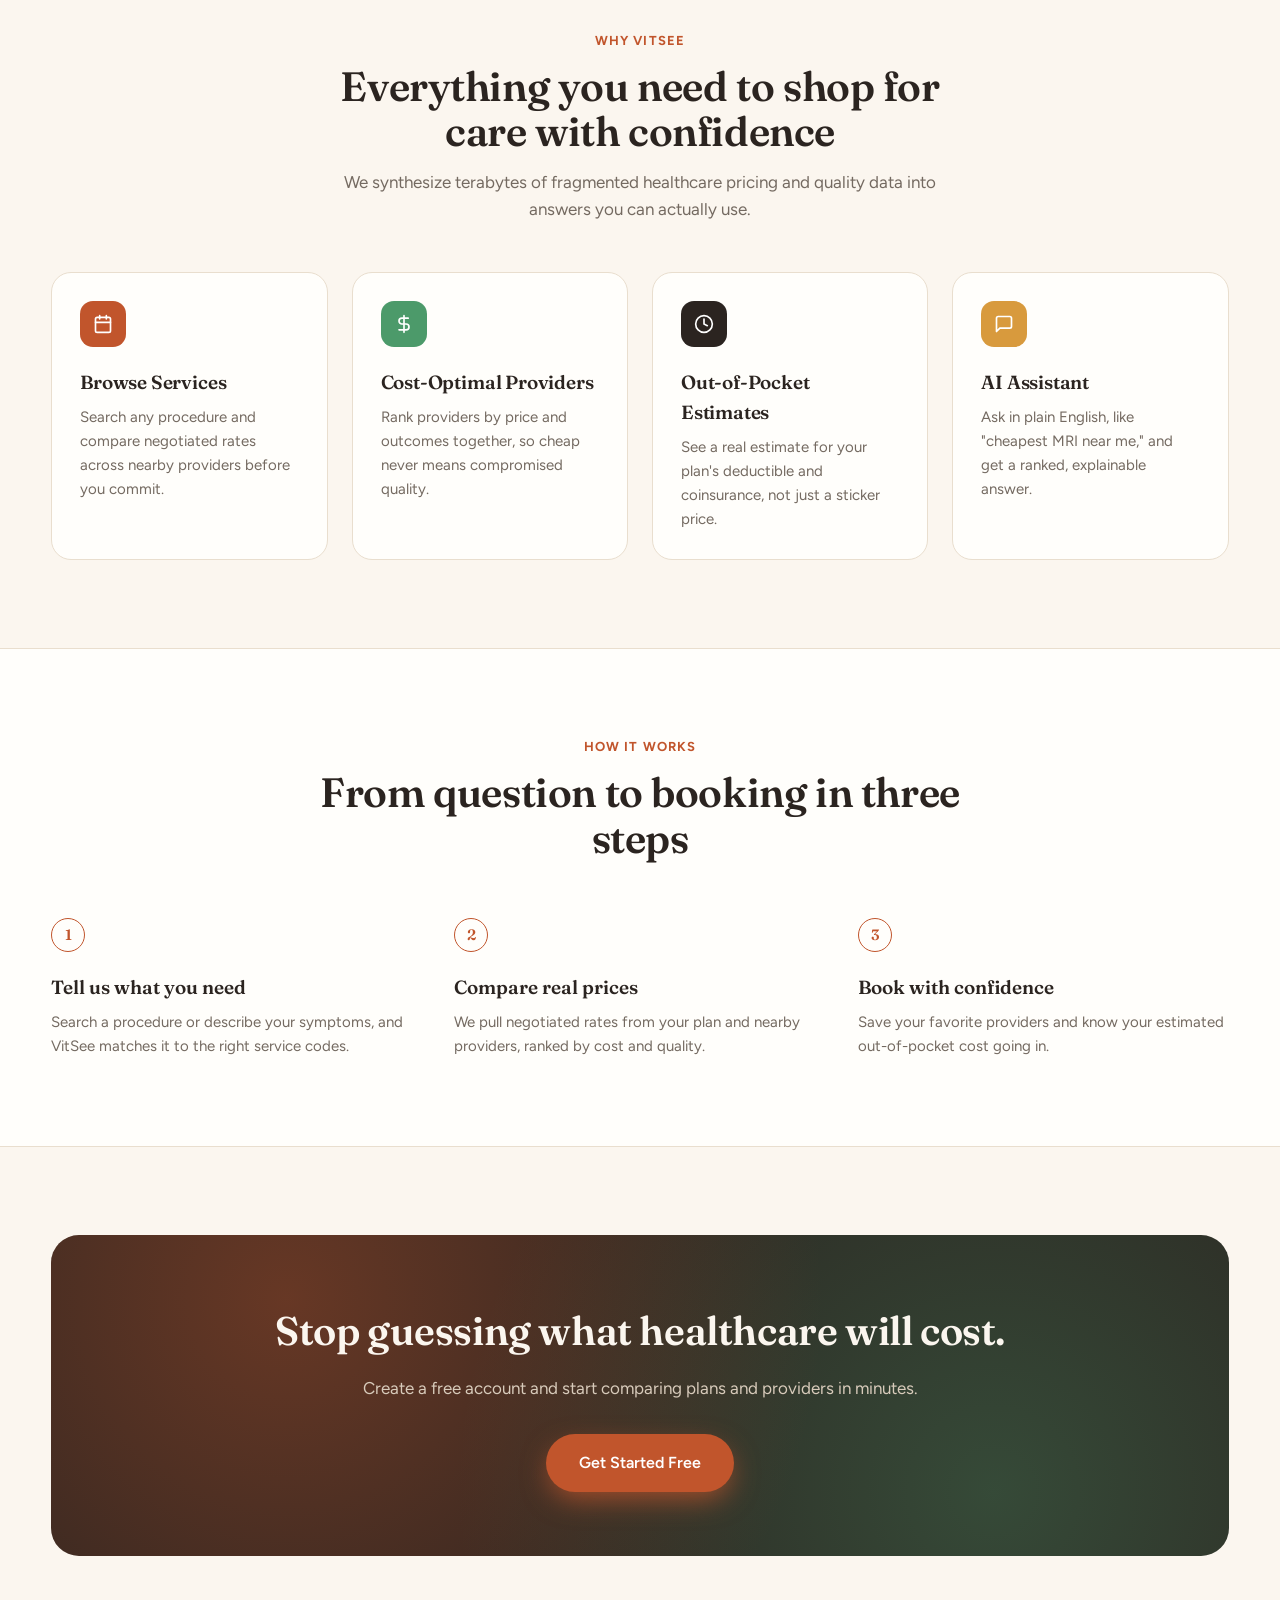
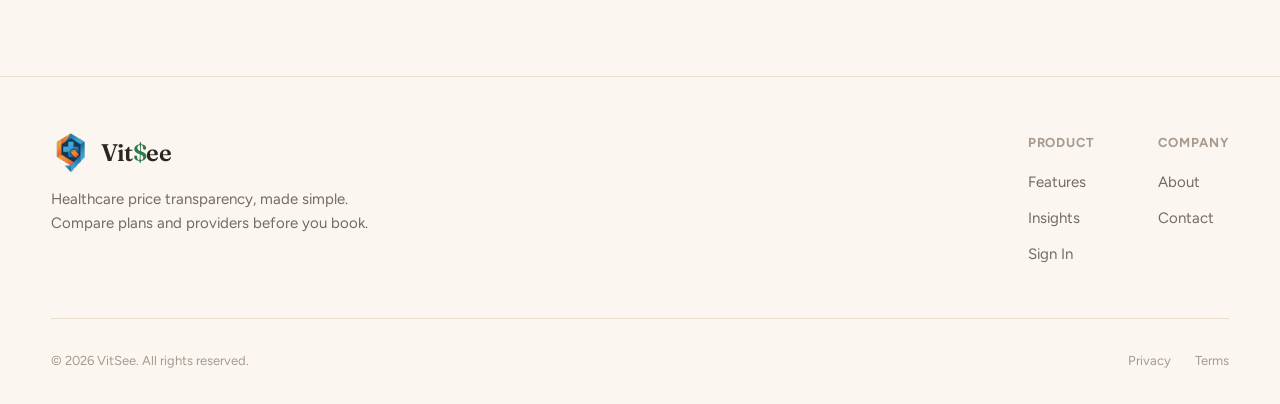
==== commit 1e631e3b: "Apply copy edits: price-only framing, broader "who it's for", tightened founder statement - Why now " ====
--- a/index.html
+++ b/index.html
@@ -124,7 +124,7 @@
       <div class="section-head center reveal">
         <span class="section-label">Why now</span>
         <h2>Healthcare costs keep climbing. The tools to shop for it haven't kept up.</h2>
-        <p>Premiums keep rising and government subsidies keep shrinking, so more of every bill lands on you. For shoppable care &mdash; the scans, tests, and procedures you can plan ahead for &mdash; price and quality should be visible before you book, not buried in a bill afterward.</p>
+        <p>Premiums keep rising and government subsidies keep shrinking, so more of every bill lands on you. For shoppable care &mdash; the scans, tests, and procedures you can plan ahead for &mdash; the price must be visible before you book, not buried in a bill afterward.</p>
       </div>
       <div class="value-grid reveal">
         <div class="value-card">
